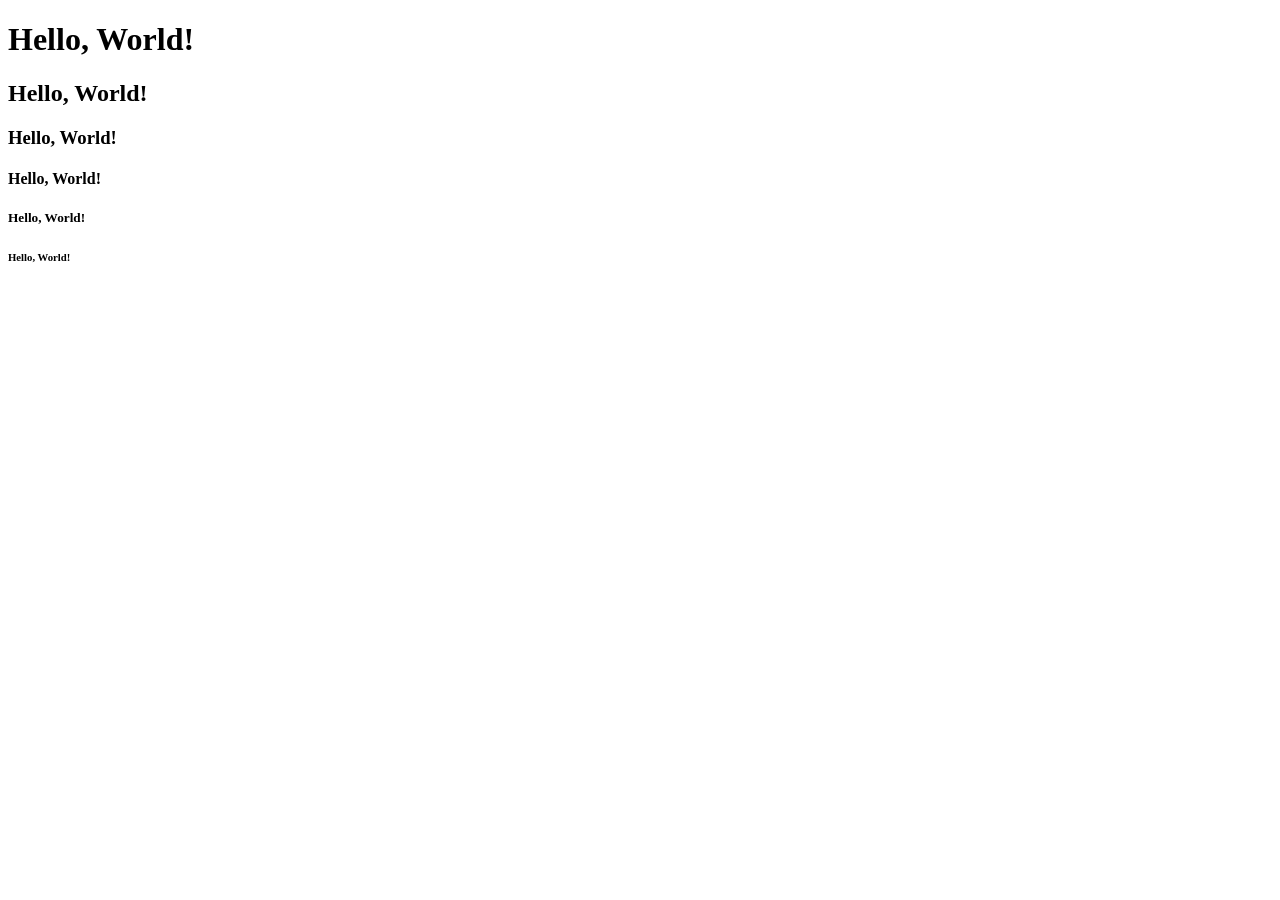
==== index.html @ 0fca0b01 "基礎h標籤語法" ====
<!DOCTYPE html>

<html lang="zh">

<head>
    <meta charset="UTF-8">
    <meta name="viewport" content="width=device-width, initial-scale=1.0">
    <title>首頁</title>
</head>
<body>
    <h1>Hello, World!</h1>
    <h2>Hello, World!</h2>
    <h3>Hello, World!</h3>
    <h4>Hello, World!</h4>
    <h5>Hello, World!</h5>
    <h6>Hello, World!</h6>
</body>
</html>
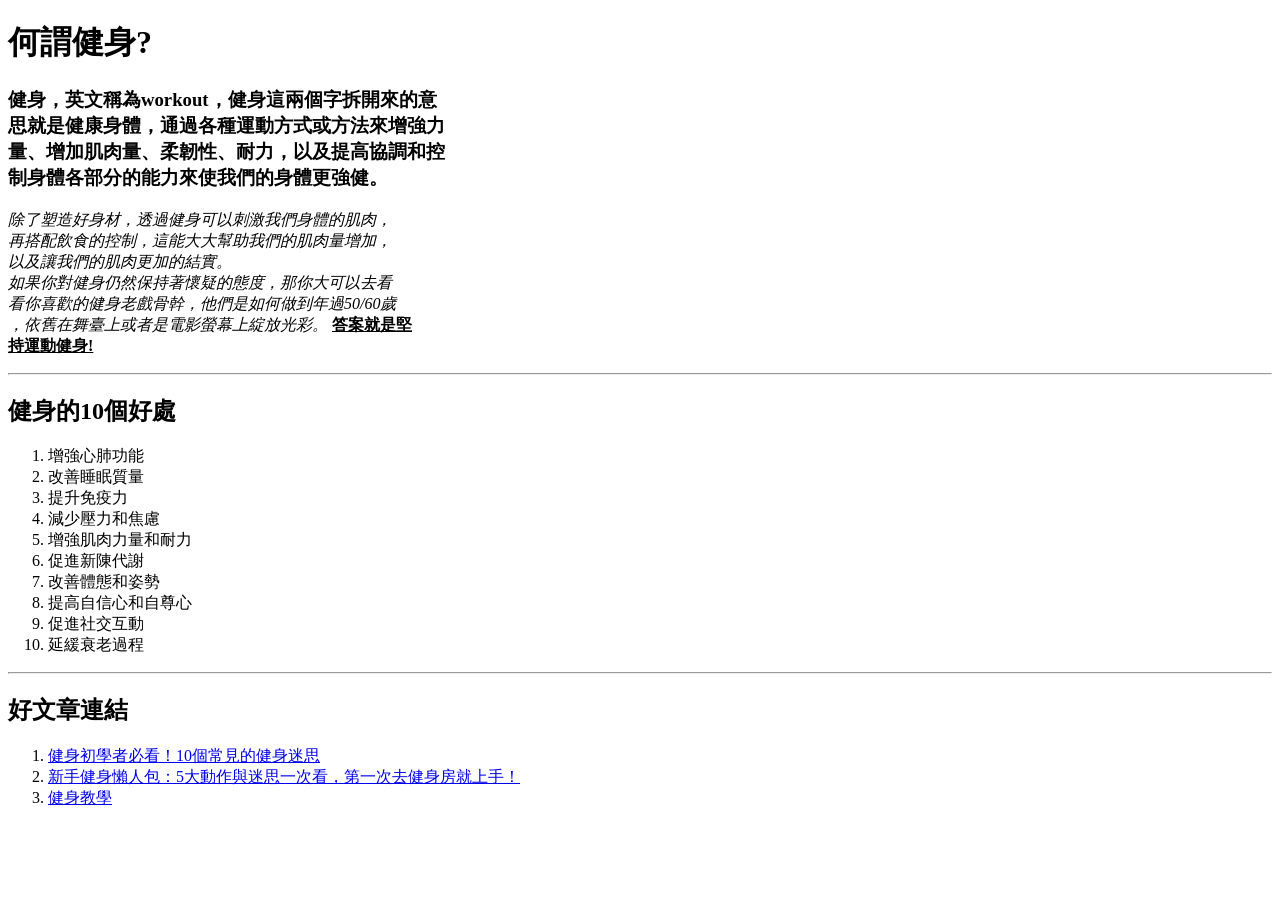
==== commit 5a1fb00d: "完成網頁基礎架構" ====
--- a/index.html
+++ b/index.html
@@ -5,14 +5,54 @@
 <head>
     <meta charset="UTF-8">
     <meta name="viewport" content="width=device-width, initial-scale=1.0">
-    <title>首頁</title>
+    <title>健身資訊網</title>
 </head>
+
 <body>
-    <h1>Hello, World!</h1>
-    <h2>Hello, World!</h2>
-    <h3>Hello, World!</h3>
-    <h4>Hello, World!</h4>
-    <h5>Hello, World!</h5>
-    <h6>Hello, World!</h6>
+    <!--內容區-->
+    <h1>何謂健身?</h1>
+    <h3>健身，英文稱為workout，健身這兩個字拆開來的意<br>
+        思就是健康身體，通過各種運動方式或方法來增強力<br>
+        量、增加肌肉量、柔韌性、耐力，以及提高協調和控<br>
+        制身體各部分的能力來使我們的身體更強健。</h3>
+    <p>
+        <em>除了塑造好身材，透過健身可以刺激我們身體的肌肉，<br>
+            再搭配飲食的控制，這能大大幫助我們的肌肉量增加，<br>
+            以及讓我們的肌肉更加的結實。<br>
+            如果你對健身仍然保持著懷疑的態度，那你大可以去看<br>
+            看你喜歡的健身老戲骨幹，他們是如何做到年過50/60歲<br>
+            ，依舊在舞臺上或者是電影螢幕上綻放光彩。</em>
+        <b>
+            <u>答案就是堅<br>持運動健身!</u>
+        </b>
+    </p>
+    <hr>
+    <h2>健身的10個好處</h2>
+    <ol type="">
+        <li>增強心肺功能</li>
+        <li>改善睡眠質量</li>
+        <li>提升免疫力</li>
+        <li>減少壓力和焦慮</li>
+        <li>增強肌肉力量和耐力</li>
+        <li>促進新陳代謝</li>
+        <li>改善體態和姿勢</li>
+        <li>提高自信心和自尊心</li>
+        <li>促進社交互動</li>
+        <li>延緩衰老過程</li>
+    </ol>
+    <hr>
+    <h2>好文章連結</h2>
+    <ol>
+        <li><a href="https://www.fe-amart.com.tw/index.php/life-style/life-info/secret-recipe/hero-6"
+                target="_blank">健身初學者必看！10個常見的健身迷思</a></li>
+        <li><a target="_blank"
+                href="https://www.pressplay.cc/project/2667A183130728C4AE30928EF3CFF4DD/articles/81556364B0DF014CE15B7625654B25B7?srsltid=AfmBOopw2rvX4dJ5nCC04gCJDt7If8x9Ovxz_M_fEK3LMn3nkeH0qk7P">新手健身懶人包：5大動作與迷思一次看，第一次去健身房就上手！</a>
+        </li>
+        <li><a target="_blank"
+                href="https://www.smartsuppl.com/zh-taiwan/blogs/%E5%81%A5%E8%BA%AB%E6%95%99%E5%AD%B8?srsltid=AfmBOor8KoLUx5zaujnNYSHkP_6NTpZqUFnd-J8mvVFvgcUpxw7DyQkV">健身教學</a>
+        </li>
+    </ol>
 </body>
+
+
 </html>
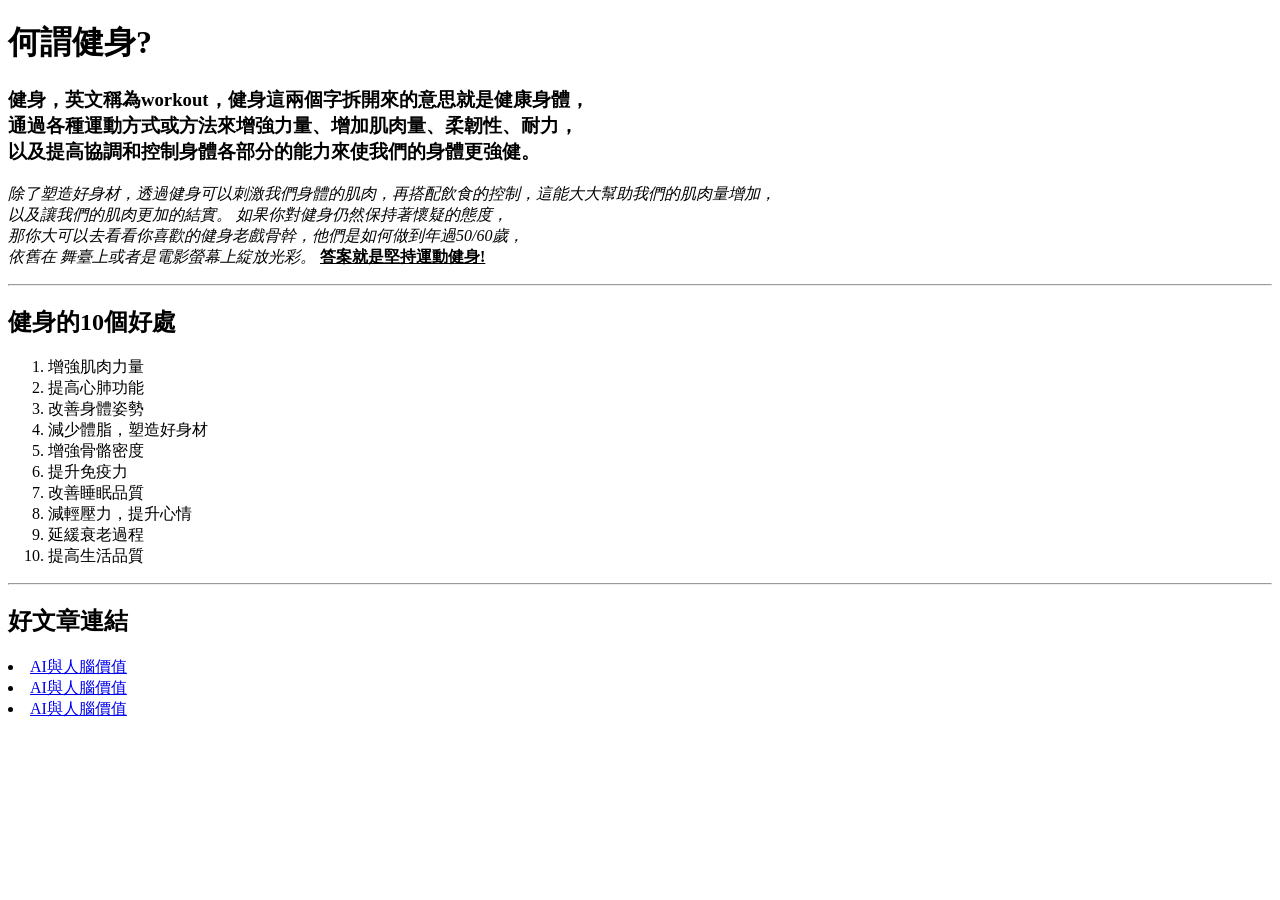
==== commit bc34bcd6: "健身網頁雛形" ====
--- a/index.html
+++ b/index.html
@@ -1,58 +1,57 @@
 <!DOCTYPE html>
-
-<html lang="zh">
+<html lang="en">
 
 <head>
     <meta charset="UTF-8">
     <meta name="viewport" content="width=device-width, initial-scale=1.0">
-    <title>健身資訊網</title>
+    <title>Document</title>
 </head>
 
 <body>
-    <!--內容區-->
-    <h1>何謂健身?</h1>
-    <h3>健身，英文稱為workout，健身這兩個字拆開來的意<br>
-        思就是健康身體，通過各種運動方式或方法來增強力<br>
-        量、增加肌肉量、柔韌性、耐力，以及提高協調和控<br>
-        制身體各部分的能力來使我們的身體更強健。</h3>
-    <p>
-        <em>除了塑造好身材，透過健身可以刺激我們身體的肌肉，<br>
-            再搭配飲食的控制，這能大大幫助我們的肌肉量增加，<br>
-            以及讓我們的肌肉更加的結實。<br>
-            如果你對健身仍然保持著懷疑的態度，那你大可以去看<br>
-            看你喜歡的健身老戲骨幹，他們是如何做到年過50/60歲<br>
-            ，依舊在舞臺上或者是電影螢幕上綻放光彩。</em>
-        <b>
-            <u>答案就是堅<br>持運動健身!</u>
-        </b>
-    </p>
-    <hr>
-    <h2>健身的10個好處</h2>
-    <ol type="">
-        <li>增強心肺功能</li>
-        <li>改善睡眠質量</li>
-        <li>提升免疫力</li>
-        <li>減少壓力和焦慮</li>
-        <li>增強肌肉力量和耐力</li>
-        <li>促進新陳代謝</li>
-        <li>改善體態和姿勢</li>
-        <li>提高自信心和自尊心</li>
-        <li>促進社交互動</li>
-        <li>延緩衰老過程</li>
-    </ol>
-    <hr>
-    <h2>好文章連結</h2>
-    <ol>
-        <li><a href="https://www.fe-amart.com.tw/index.php/life-style/life-info/secret-recipe/hero-6"
-                target="_blank">健身初學者必看！10個常見的健身迷思</a></li>
-        <li><a target="_blank"
-                href="https://www.pressplay.cc/project/2667A183130728C4AE30928EF3CFF4DD/articles/81556364B0DF014CE15B7625654B25B7?srsltid=AfmBOopw2rvX4dJ5nCC04gCJDt7If8x9Ovxz_M_fEK3LMn3nkeH0qk7P">新手健身懶人包：5大動作與迷思一次看，第一次去健身房就上手！</a>
-        </li>
-        <li><a target="_blank"
-                href="https://www.smartsuppl.com/zh-taiwan/blogs/%E5%81%A5%E8%BA%AB%E6%95%99%E5%AD%B8?srsltid=AfmBOor8KoLUx5zaujnNYSHkP_6NTpZqUFnd-J8mvVFvgcUpxw7DyQkV">健身教學</a>
-        </li>
-    </ol>
+    <!-- 內容區 -->
 </body>
-
+<h1>何謂健身?</h1>
+<h3>健身，英文稱為workout，健身這兩個字拆開來的意思就是健康身體，<br>
+    通過各種運動方式或方法來增強力量、增加肌肉量、柔韌性、耐力，<br>以及提高協調和控制身體各部分的能力來使我們的身體更強健。
+</h3>
+<p>
+    <em>
+        除了塑造好身材，透過健身可以刺激我們身體的肌肉，再搭配飲食的控制，這能大大幫助我們的肌肉量增加，<br>
+        以及讓我們的肌肉更加的結實。
+        如果你對健身仍然保持著懷疑的態度，<br>
+        那你大可以去看看你喜歡的健身老戲骨幹，他們是如何做到年過50/60歲，<br>
+        依舊在
+        舞臺上或者是電影螢幕上綻放光彩。</em>
+    <b>
+        <u>答案就是堅持運動健身!</u>
+    </b>
+</p>
+<hr>
+<h2>健身的10個好處</h2>
+<ol type="1">
+    <li>增強肌肉力量</li>
+    <li>提高心肺功能</li>
+    <li>改善身體姿勢</li>
+    <li>減少體脂，塑造好身材</li>
+    <li>增強骨骼密度</li>
+    <li>提升免疫力</li>
+    <li>改善睡眠品質</li>
+    <li>減輕壓力，提升心情</li>
+    <li>延緩衰老過程</li>
+    <li>提高生活品質</li>
+</ol>
+<hr>
+<h2>好文章連結</h2>
+<li>
+    <a target="_blank" href="https://www.youtube.com/shorts/a7CHqhhea0I">AI與人腦價值</a>
+    <br>
+</li>
+<li>
+    <a target="_blank" href="https://www.youtube.com/shorts/a7CHqhhea0I">AI與人腦價值</a>
+    <br>
+</li>
+<li>
+    <a target="_blank" href="https://www.youtube.com/shorts/a7CHqhhea0I">AI與人腦價值</a>
+</li>
 
 </html>
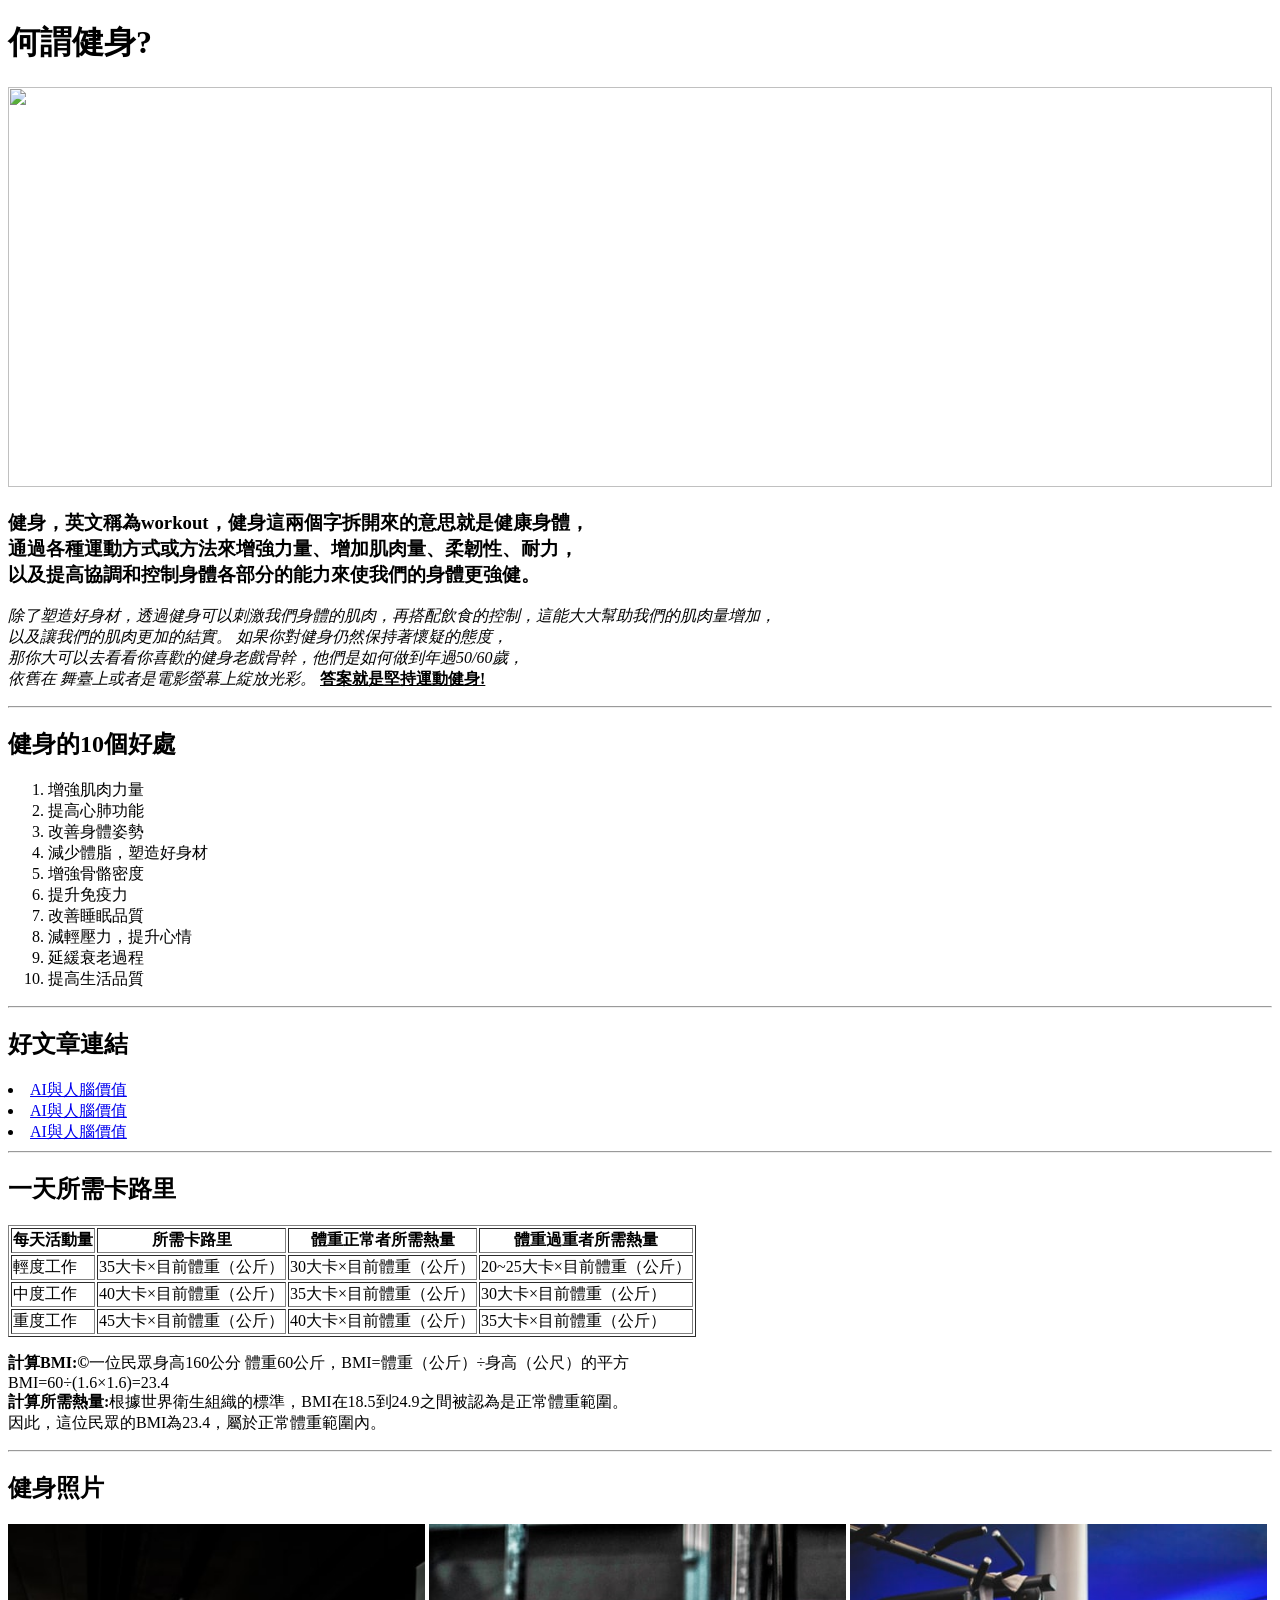
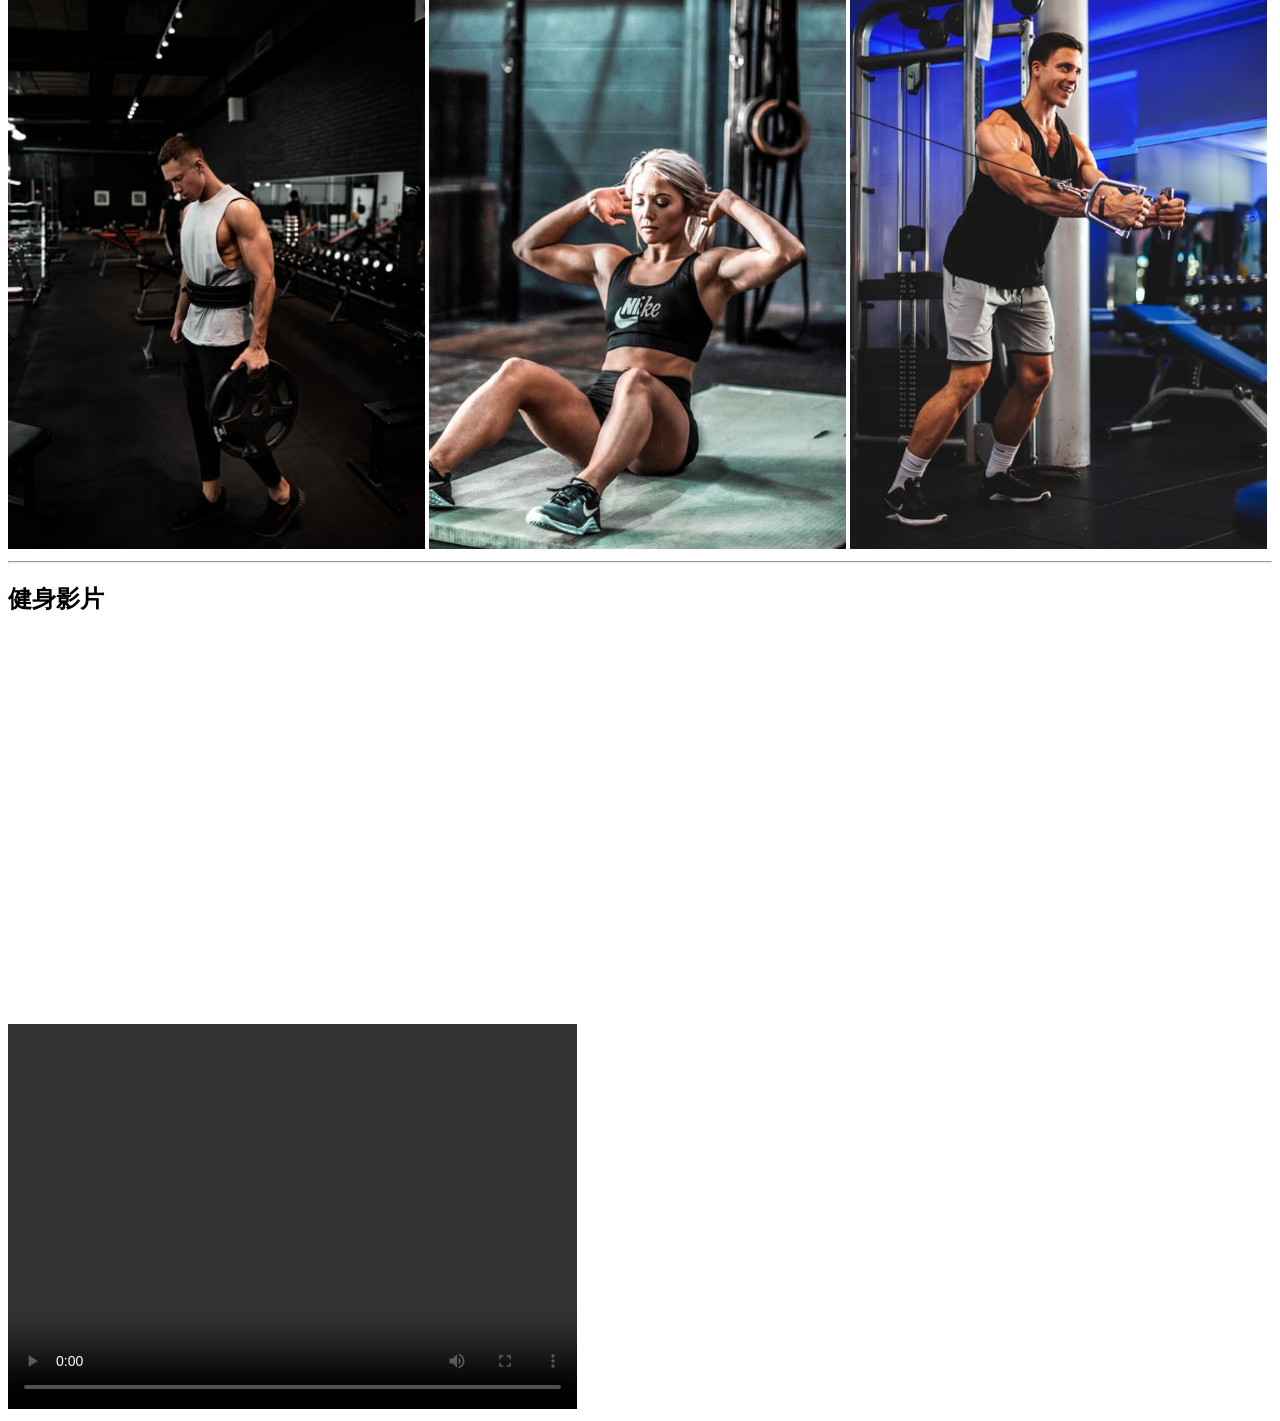
==== commit 0c95b253: "完成影片嵌入跟新增.gitignore" ====
--- a/index.html
+++ b/index.html
@@ -6,52 +6,128 @@
     <meta name="viewport" content="width=device-width, initial-scale=1.0">
     <title>Document</title>
 </head>
+<style>
+
+</style>
 
 <body>
     <!-- 內容區 -->
+    <h1>何謂健身?</h1>
+    <img width="100%" height="400pxpx"
+        src="https://cc.tvbs.com.tw/img/program/upload/2023/09/21/20230921185731-5cce9eea.jpg" alt="">
+    <h3>健身，英文稱為workout，健身這兩個字拆開來的意思就是健康身體，<br>
+        通過各種運動方式或方法來增強力量、增加肌肉量、柔韌性、耐力，<br>以及提高協調和控制身體各部分的能力來使我們的身體更強健。
+    </h3>
+    <p>
+        <em>
+            除了塑造好身材，透過健身可以刺激我們身體的肌肉，再搭配飲食的控制，這能大大幫助我們的肌肉量增加，<br>
+            以及讓我們的肌肉更加的結實。
+            如果你對健身仍然保持著懷疑的態度，<br>
+            那你大可以去看看你喜歡的健身老戲骨幹，他們是如何做到年過50/60歲，<br>
+            依舊在
+            舞臺上或者是電影螢幕上綻放光彩。</em>
+        <b>
+            <u>答案就是堅持運動健身!</u>
+        </b>
+    </p>
+    <hr>
+    <h2>健身的10個好處</h2>
+    <ol type="1">
+        <li>增強肌肉力量</li>
+        <li>提高心肺功能</li>
+        <li>改善身體姿勢</li>
+        <li>減少體脂，塑造好身材</li>
+        <li>增強骨骼密度</li>
+        <li>提升免疫力</li>
+        <li>改善睡眠品質</li>
+        <li>減輕壓力，提升心情</li>
+        <li>延緩衰老過程</li>
+        <li>提高生活品質</li>
+    </ol>
+    <hr>
+    <h2>好文章連結</h2>
+    <li>
+        <a target="_blank" href="https://www.youtube.com/shorts/a7CHqhhea0I">AI與人腦價值</a>
+        <br>
+    </li>
+    <li>
+        <a target="_blank" href="https://www.youtube.com/shorts/a7CHqhhea0I">AI與人腦價值</a>
+        <br>
+    </li>
+    <li>
+        <a target="_blank" href="https://www.youtube.com/shorts/a7CHqhhea0I">AI與人腦價值</a>
+    </li>
+    <hr>
+    <h2>一天所需卡路里</h2>
+    <table border="1">
+        <thead>
+            <tr>
+                <th>每天活動量</th>
+                <th>所需卡路里</th>
+                <th>體重正常者所需熱量</th>
+                <th>體重過重者所需熱量</th>
+            </tr>
+            <tr>
+                <td>輕度工作</td>
+                <td>35大卡×目前體重（公斤）</td>
+                <td>30大卡×目前體重（公斤）</td>
+                <td>20~25大卡×目前體重（公斤）</td>
+            </tr>
+            <tr>
+                <td>中度工作</td>
+                <td>40大卡×目前體重（公斤）</td>
+                <td>35大卡×目前體重（公斤）</td>
+                <td>30大卡×目前體重（公斤）</td>
+            </tr>
+            <tr>
+                <td>重度工作</td>
+                <td>45大卡×目前體重（公斤）</td>
+                <td>40大卡×目前體重（公斤）</td>
+                <td>35大卡×目前體重（公斤）</td>
+            </tr>
+        </thead>
+    </table>
+    <p>
+        <b>計算BMI:&copy;</b>一位民眾身高160公分
+        體重60公斤，BMI=體重（公斤）÷身高（公尺）的平方<br>
+        BMI=60÷(1.6×1.6)=23.4<br>
+        <b>計算所需熱量:</b>根據世界衛生組織的標準，BMI在18.5到24.9之間被認為是正常體重範圍。<br>
+        因此，這位民眾的BMI為23.4，屬於正常體重範圍內。
+    </p>
+    <hr>
+    <h2>健身照片</h2>
+    <img width="33%" src="img/pic-1.jpg" alt="圖片消失!">
+    <img width="33%" src="img/pic-2.jpg" alt="圖片消失!">
+    <img width="33%" src="img/pic-3.jpg" alt="圖片消失!">
+    <hr>
+    <h2>健身影片</h2>
+    <iframe width="45%" height="385" src="https://www.youtube.com/embed/LFZp7wC01Dg" title="七分鐘運動 - 最基礎心肺有氧（無跳躍，低衝擊）"
+        frameborder="0" allow="accelerometer;
+     autoplay; clipboard-write; encrypted-media; gyroscope; picture-in-picture; web-share"
+        referrerpolicy="strict-origin-when-cross-origin" allowfullscreen></iframe>
+    <iframe width="45%" height="385" src="https://www.youtube.com/embed/JA06aTbSiJY" title="美女健身聯盟   yoga"
+        frameborder="0" allow="accelerometer; autoplay; 
+    clipboard-write; encrypted-media; gyroscope; picture-in-picture; web-share"
+        referrerpolicy="strict-origin-when-cross-origin" allowfullscreen></iframe>
+    <video width="45%" height="385" controls>
+        <source src="video/IMG_2288.MOV" type="video/mp4">
+        您的瀏覽器不支援視頻播放。
+    </video>
+
+
+
+
+
+
+
+
+
+
+
+
+
+
+
 </body>
-<h1>何謂健身?</h1>
-<h3>健身，英文稱為workout，健身這兩個字拆開來的意思就是健康身體，<br>
-    通過各種運動方式或方法來增強力量、增加肌肉量、柔韌性、耐力，<br>以及提高協調和控制身體各部分的能力來使我們的身體更強健。
-</h3>
-<p>
-    <em>
-        除了塑造好身材，透過健身可以刺激我們身體的肌肉，再搭配飲食的控制，這能大大幫助我們的肌肉量增加，<br>
-        以及讓我們的肌肉更加的結實。
-        如果你對健身仍然保持著懷疑的態度，<br>
-        那你大可以去看看你喜歡的健身老戲骨幹，他們是如何做到年過50/60歲，<br>
-        依舊在
-        舞臺上或者是電影螢幕上綻放光彩。</em>
-    <b>
-        <u>答案就是堅持運動健身!</u>
-    </b>
-</p>
-<hr>
-<h2>健身的10個好處</h2>
-<ol type="1">
-    <li>增強肌肉力量</li>
-    <li>提高心肺功能</li>
-    <li>改善身體姿勢</li>
-    <li>減少體脂，塑造好身材</li>
-    <li>增強骨骼密度</li>
-    <li>提升免疫力</li>
-    <li>改善睡眠品質</li>
-    <li>減輕壓力，提升心情</li>
-    <li>延緩衰老過程</li>
-    <li>提高生活品質</li>
-</ol>
-<hr>
-<h2>好文章連結</h2>
-<li>
-    <a target="_blank" href="https://www.youtube.com/shorts/a7CHqhhea0I">AI與人腦價值</a>
-    <br>
-</li>
-<li>
-    <a target="_blank" href="https://www.youtube.com/shorts/a7CHqhhea0I">AI與人腦價值</a>
-    <br>
-</li>
-<li>
-    <a target="_blank" href="https://www.youtube.com/shorts/a7CHqhhea0I">AI與人腦價值</a>
-</li>
 
 </html>
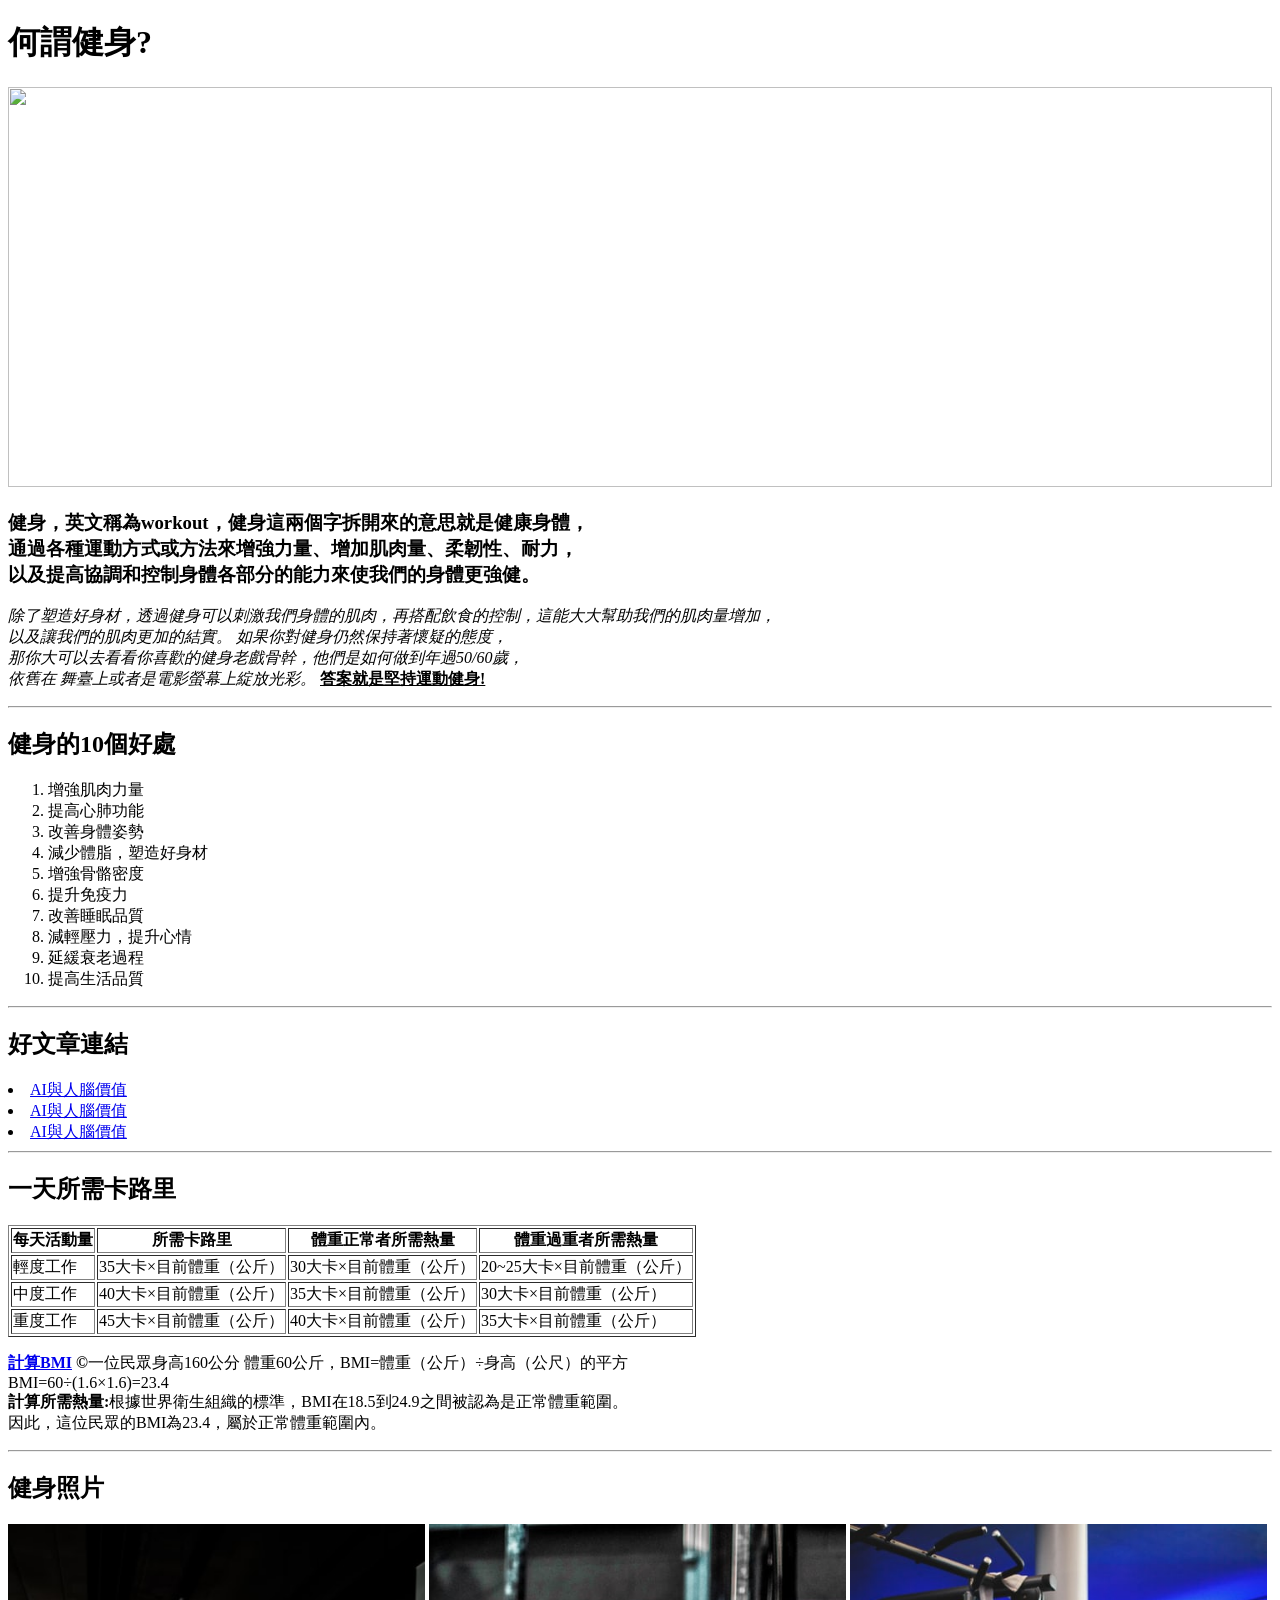
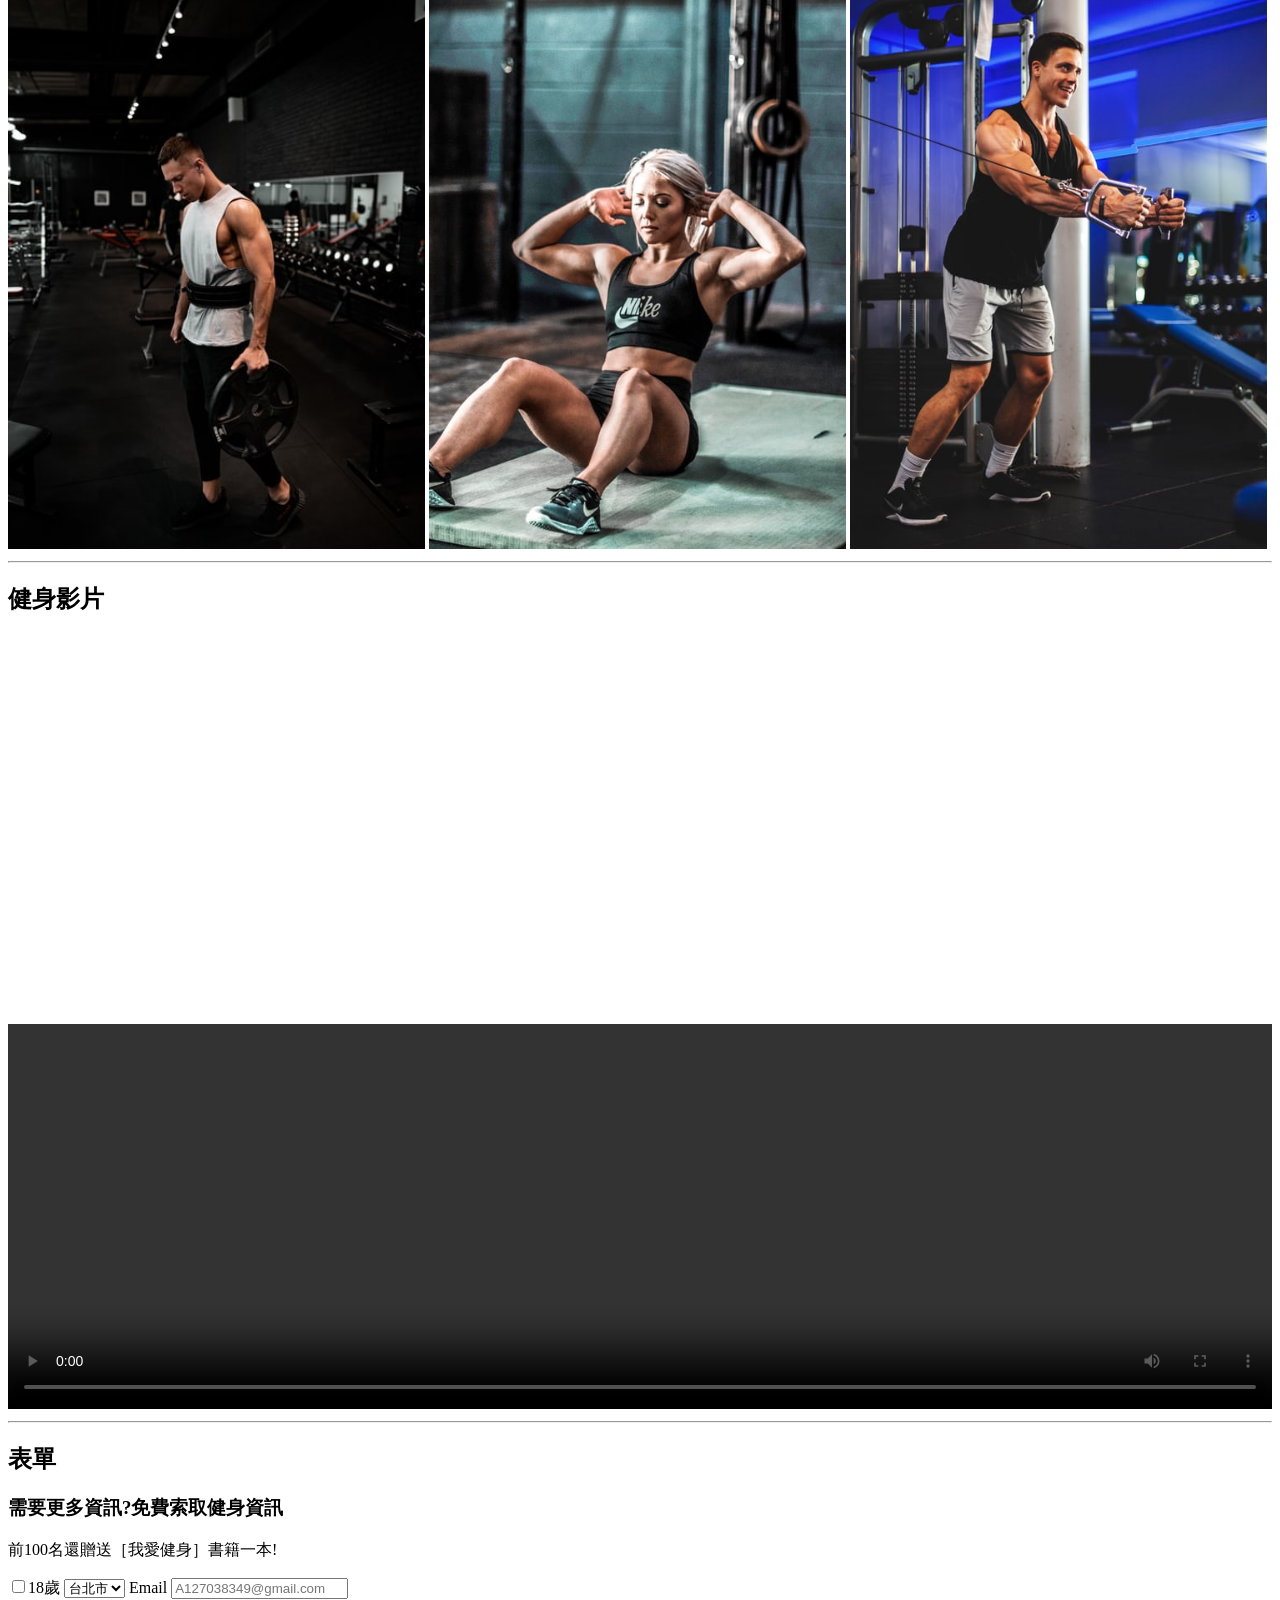
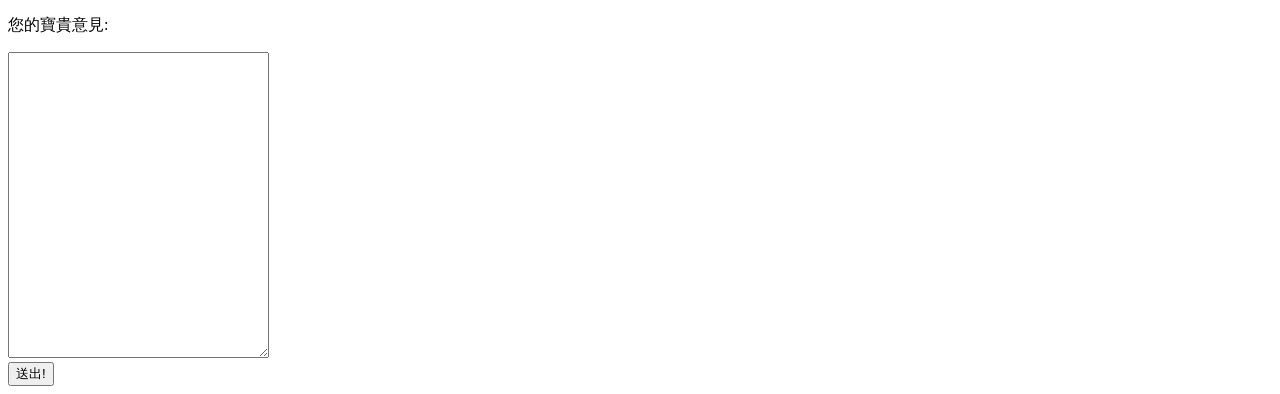
==== commit 61891345: "完成網頁html" ====
--- a/index.html
+++ b/index.html
@@ -88,7 +88,8 @@
         </thead>
     </table>
     <p>
-        <b>計算BMI:&copy;</b>一位民眾身高160公分
+        <b><a href="bmi.html">計算BMI</a>
+            &copy;</b>一位民眾身高160公分
         體重60公斤，BMI=體重（公斤）÷身高（公尺）的平方<br>
         BMI=60÷(1.6×1.6)=23.4<br>
         <b>計算所需熱量:</b>根據世界衛生組織的標準，BMI在18.5到24.9之間被認為是正常體重範圍。<br>
@@ -109,10 +110,29 @@
         frameborder="0" allow="accelerometer; autoplay; 
     clipboard-write; encrypted-media; gyroscope; picture-in-picture; web-share"
         referrerpolicy="strict-origin-when-cross-origin" allowfullscreen></iframe>
-    <video width="45%" height="385" controls>
+    <video width="100%" height="385" controls>
         <source src="video/IMG_2288.MOV" type="video/mp4">
         您的瀏覽器不支援視頻播放。
     </video>
+    <hr>
+    <h2>表單</h2>
+    <h3>需要更多資訊?免費索取健身資訊</h3>
+    <p>前100名還贈送［我愛健身］書籍一本!</p>
+    <form action="">
+        <input type="checkbox" name="age">18歲
+        <select name="city" id="">
+            <option value="台北市">台北市</option>
+            <option value="新北市">新北市</option>
+            <option value="桃園市">桃園市</option>
+            <option value="新竹市">新竹市</option>
+        </select>
+        <label for="email">Email</label>
+        <input type="email" id="email" name="email" placeholder="A127038349@gmail.com">
+        <p>您的寶貴意見:</p>
+        <textarea id="comment" name="comment" cols="30" rows="20"></textarea>
+        <br>
+        <button type="submit">送出!</button>
+    </form>
 
 
 
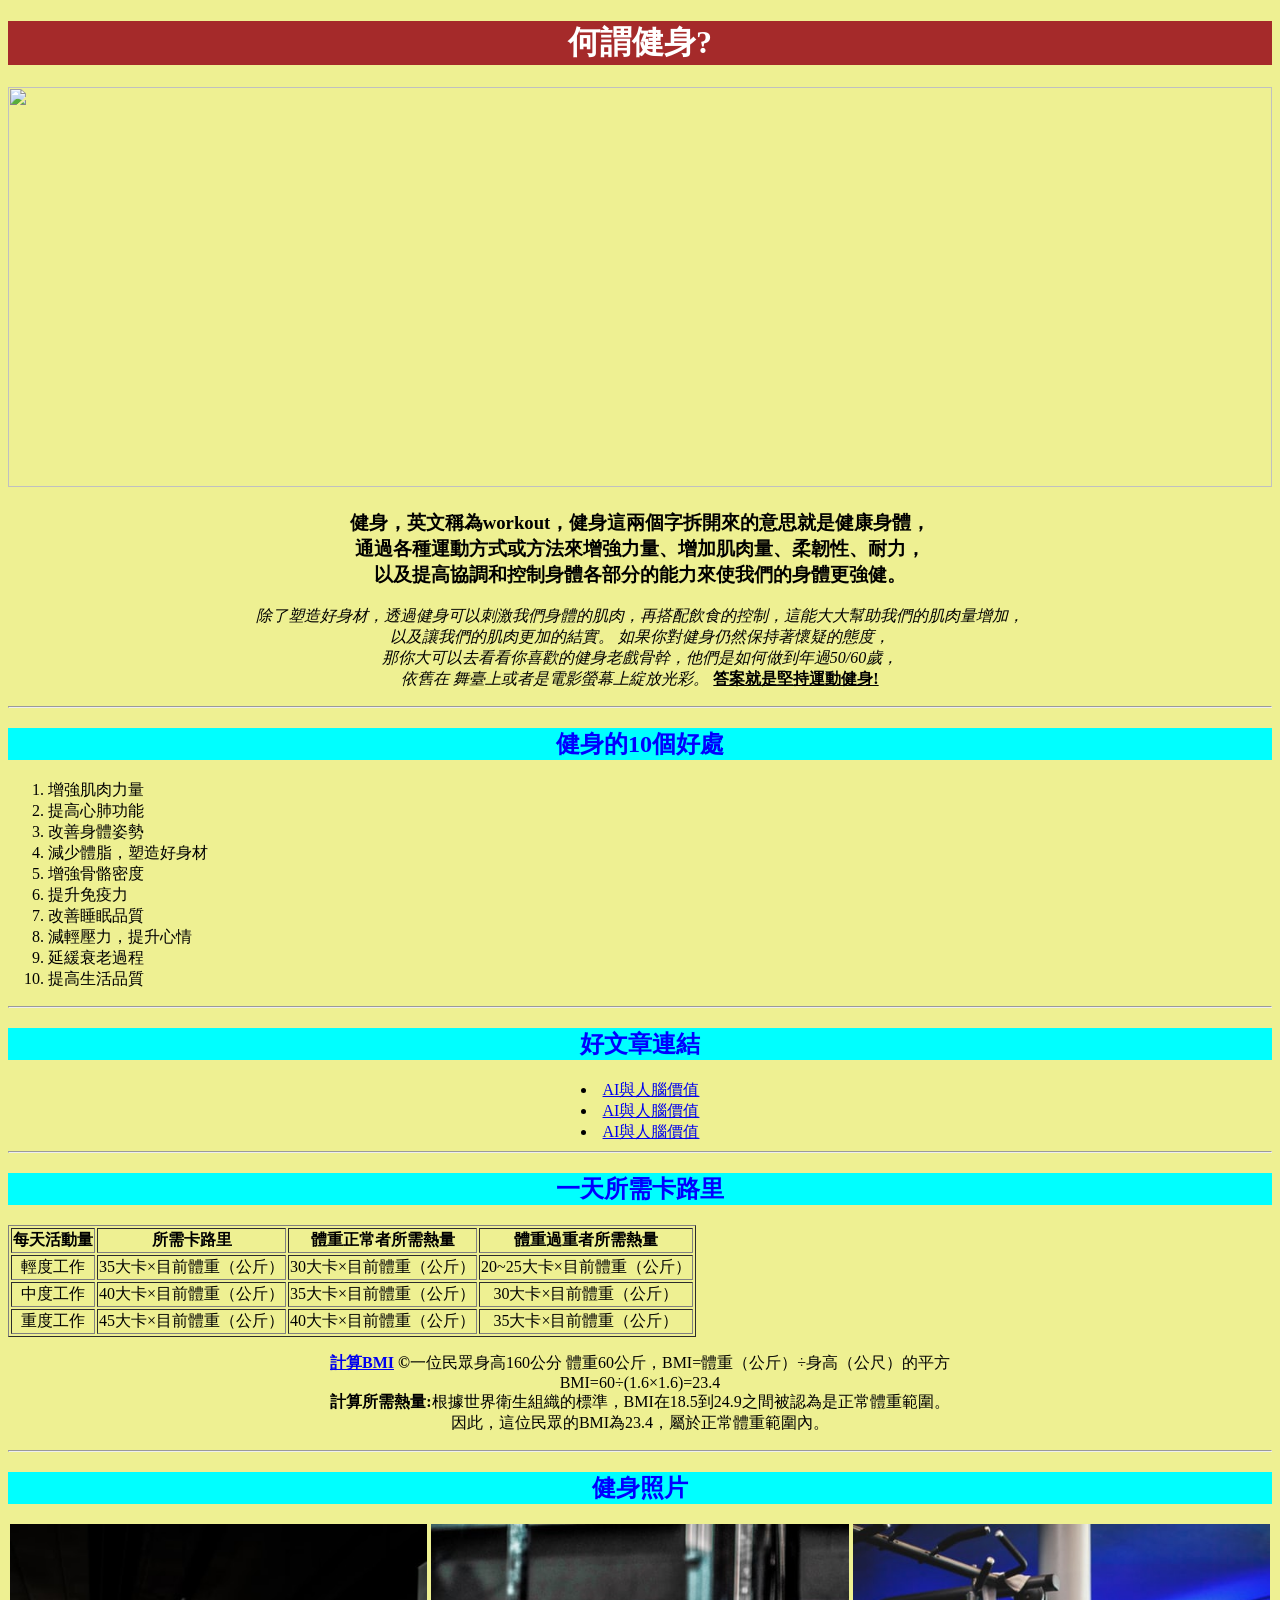
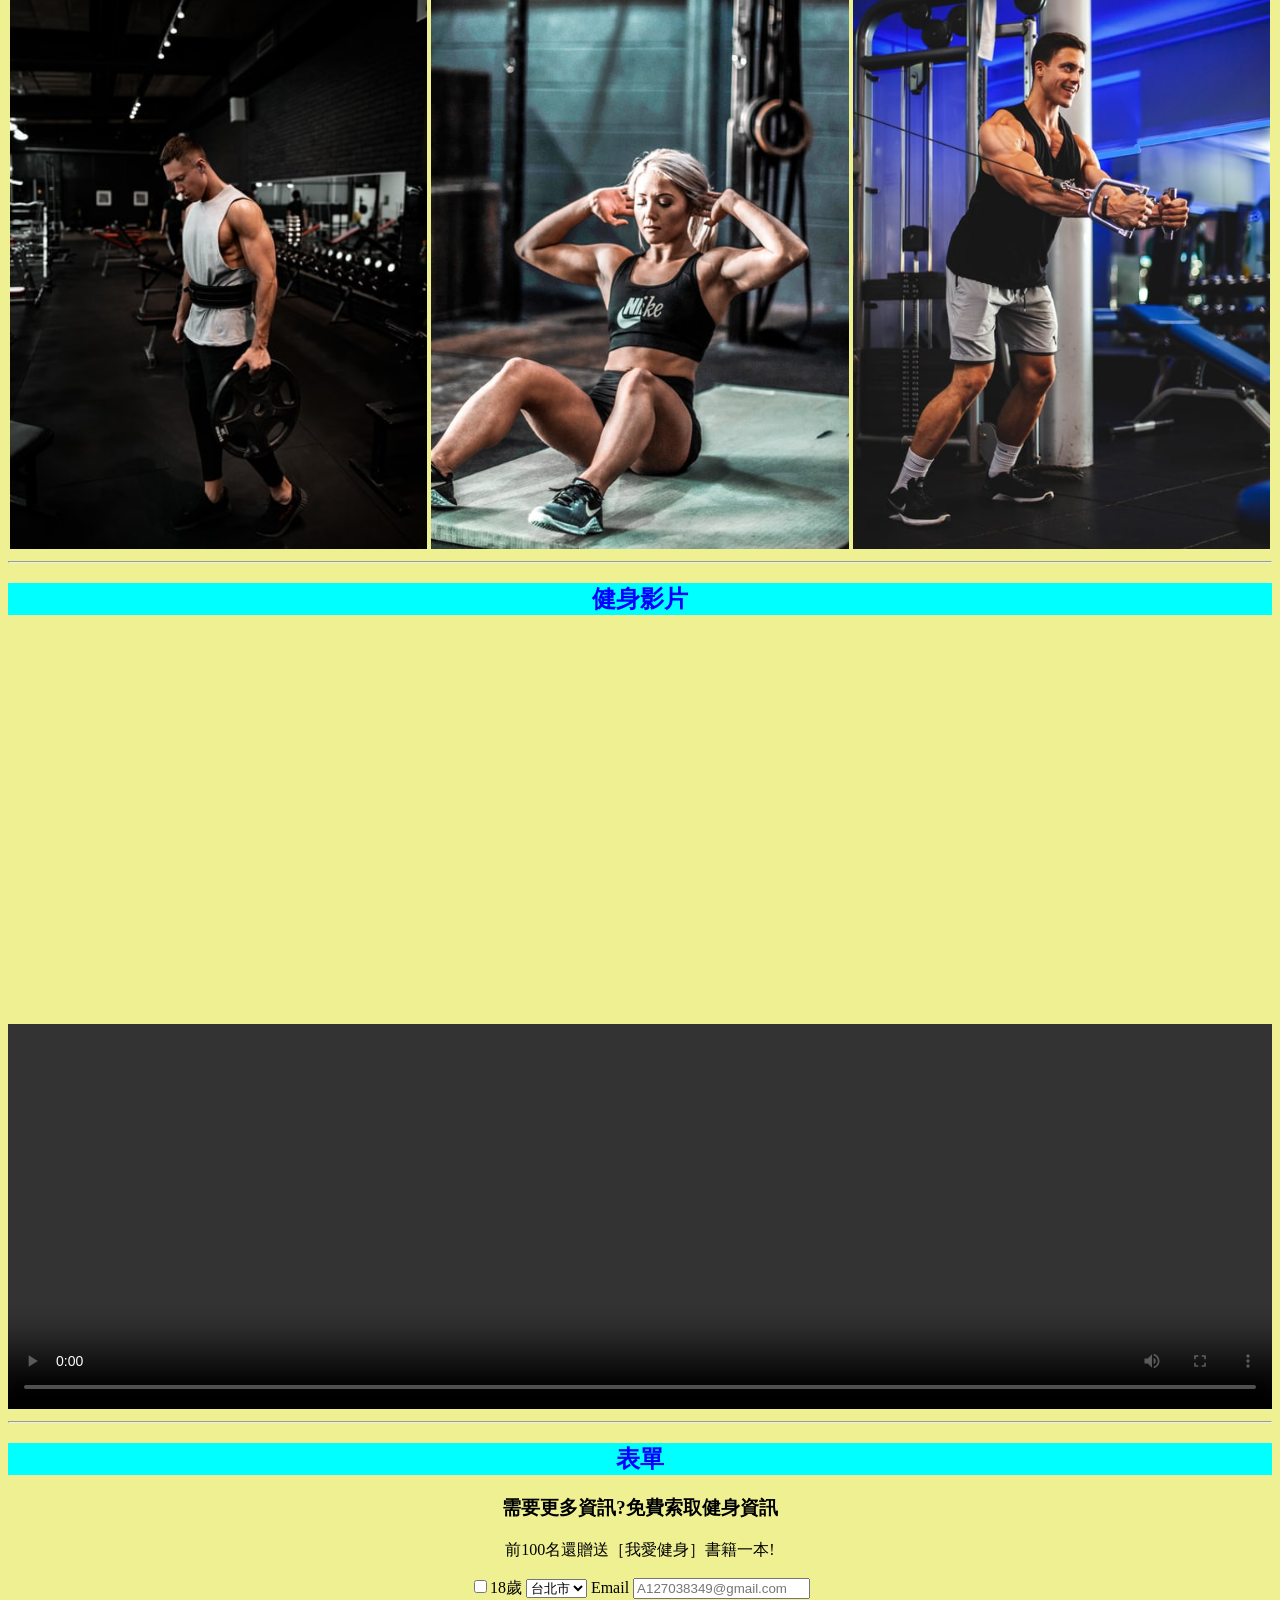
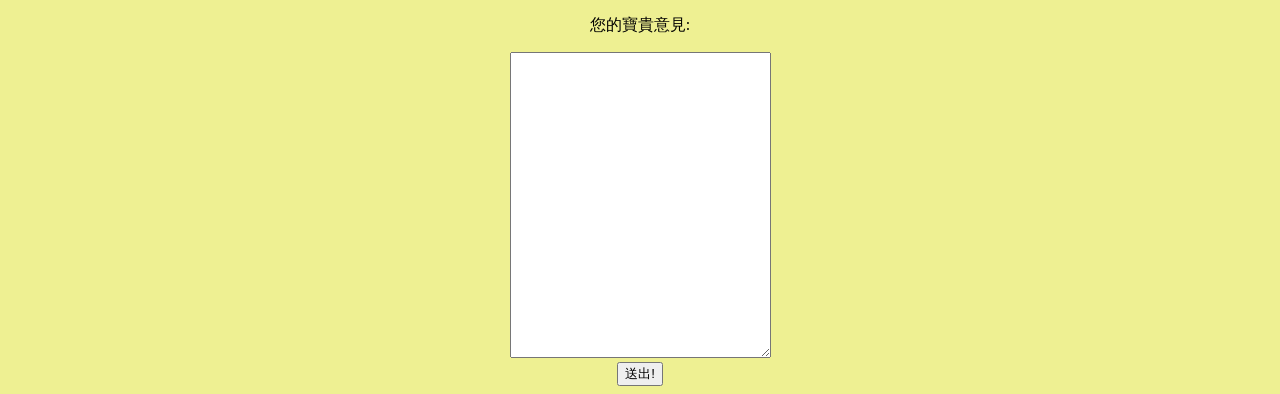
==== commit da68e935: "基礎css設計" ====
--- a/index.html
+++ b/index.html
@@ -5,6 +5,17 @@
     <meta charset="UTF-8">
     <meta name="viewport" content="width=device-width, initial-scale=1.0">
     <title>Document</title>
+    <style>
+        body {
+            text-align: center;
+            background-color: rgb(238, 240, 146);
+        }
+
+        .sub-title {
+            background-color: aqua;
+            color: blue;
+        }
+    </style>
 </head>
 <style>
 
@@ -12,7 +23,7 @@
 
 <body>
     <!-- 內容區 -->
-    <h1>何謂健身?</h1>
+    <h1 style="background-color: brown;color: white;">何謂健身?</h1>
     <img width="100%" height="400pxpx"
         src="https://cc.tvbs.com.tw/img/program/upload/2023/09/21/20230921185731-5cce9eea.jpg" alt="">
     <h3>健身，英文稱為workout，健身這兩個字拆開來的意思就是健康身體，<br>
@@ -31,8 +42,8 @@
         </b>
     </p>
     <hr>
-    <h2>健身的10個好處</h2>
-    <ol type="1">
+    <h2 class="sub-title">健身的10個好處</h2>
+    <ol type="1" style="text-align: left;">
         <li>增強肌肉力量</li>
         <li>提高心肺功能</li>
         <li>改善身體姿勢</li>
@@ -45,7 +56,7 @@
         <li>提高生活品質</li>
     </ol>
     <hr>
-    <h2>好文章連結</h2>
+    <h2 class="sub-title">好文章連結</h2>
     <li>
         <a target="_blank" href="https://www.youtube.com/shorts/a7CHqhhea0I">AI與人腦價值</a>
         <br>
@@ -58,7 +69,7 @@
         <a target="_blank" href="https://www.youtube.com/shorts/a7CHqhhea0I">AI與人腦價值</a>
     </li>
     <hr>
-    <h2>一天所需卡路里</h2>
+    <h2 class="sub-title">一天所需卡路里</h2>
     <table border="1">
         <thead>
             <tr>
@@ -96,12 +107,12 @@
         因此，這位民眾的BMI為23.4，屬於正常體重範圍內。
     </p>
     <hr>
-    <h2>健身照片</h2>
+    <h2 class="sub-title">健身照片</h2>
     <img width="33%" src="img/pic-1.jpg" alt="圖片消失!">
     <img width="33%" src="img/pic-2.jpg" alt="圖片消失!">
     <img width="33%" src="img/pic-3.jpg" alt="圖片消失!">
     <hr>
-    <h2>健身影片</h2>
+    <h2 class="sub-title">健身影片</h2>
     <iframe width="45%" height="385" src="https://www.youtube.com/embed/LFZp7wC01Dg" title="七分鐘運動 - 最基礎心肺有氧（無跳躍，低衝擊）"
         frameborder="0" allow="accelerometer;
      autoplay; clipboard-write; encrypted-media; gyroscope; picture-in-picture; web-share"
@@ -115,12 +126,12 @@
         您的瀏覽器不支援視頻播放。
     </video>
     <hr>
-    <h2>表單</h2>
+    <h2 class="sub-title">表單</h2>
     <h3>需要更多資訊?免費索取健身資訊</h3>
     <p>前100名還贈送［我愛健身］書籍一本!</p>
     <form action="">
         <input type="checkbox" name="age">18歲
-        <select name="city" id="">
+        <select name="city" id="city">
             <option value="台北市">台北市</option>
             <option value="新北市">新北市</option>
             <option value="桃園市">桃園市</option>
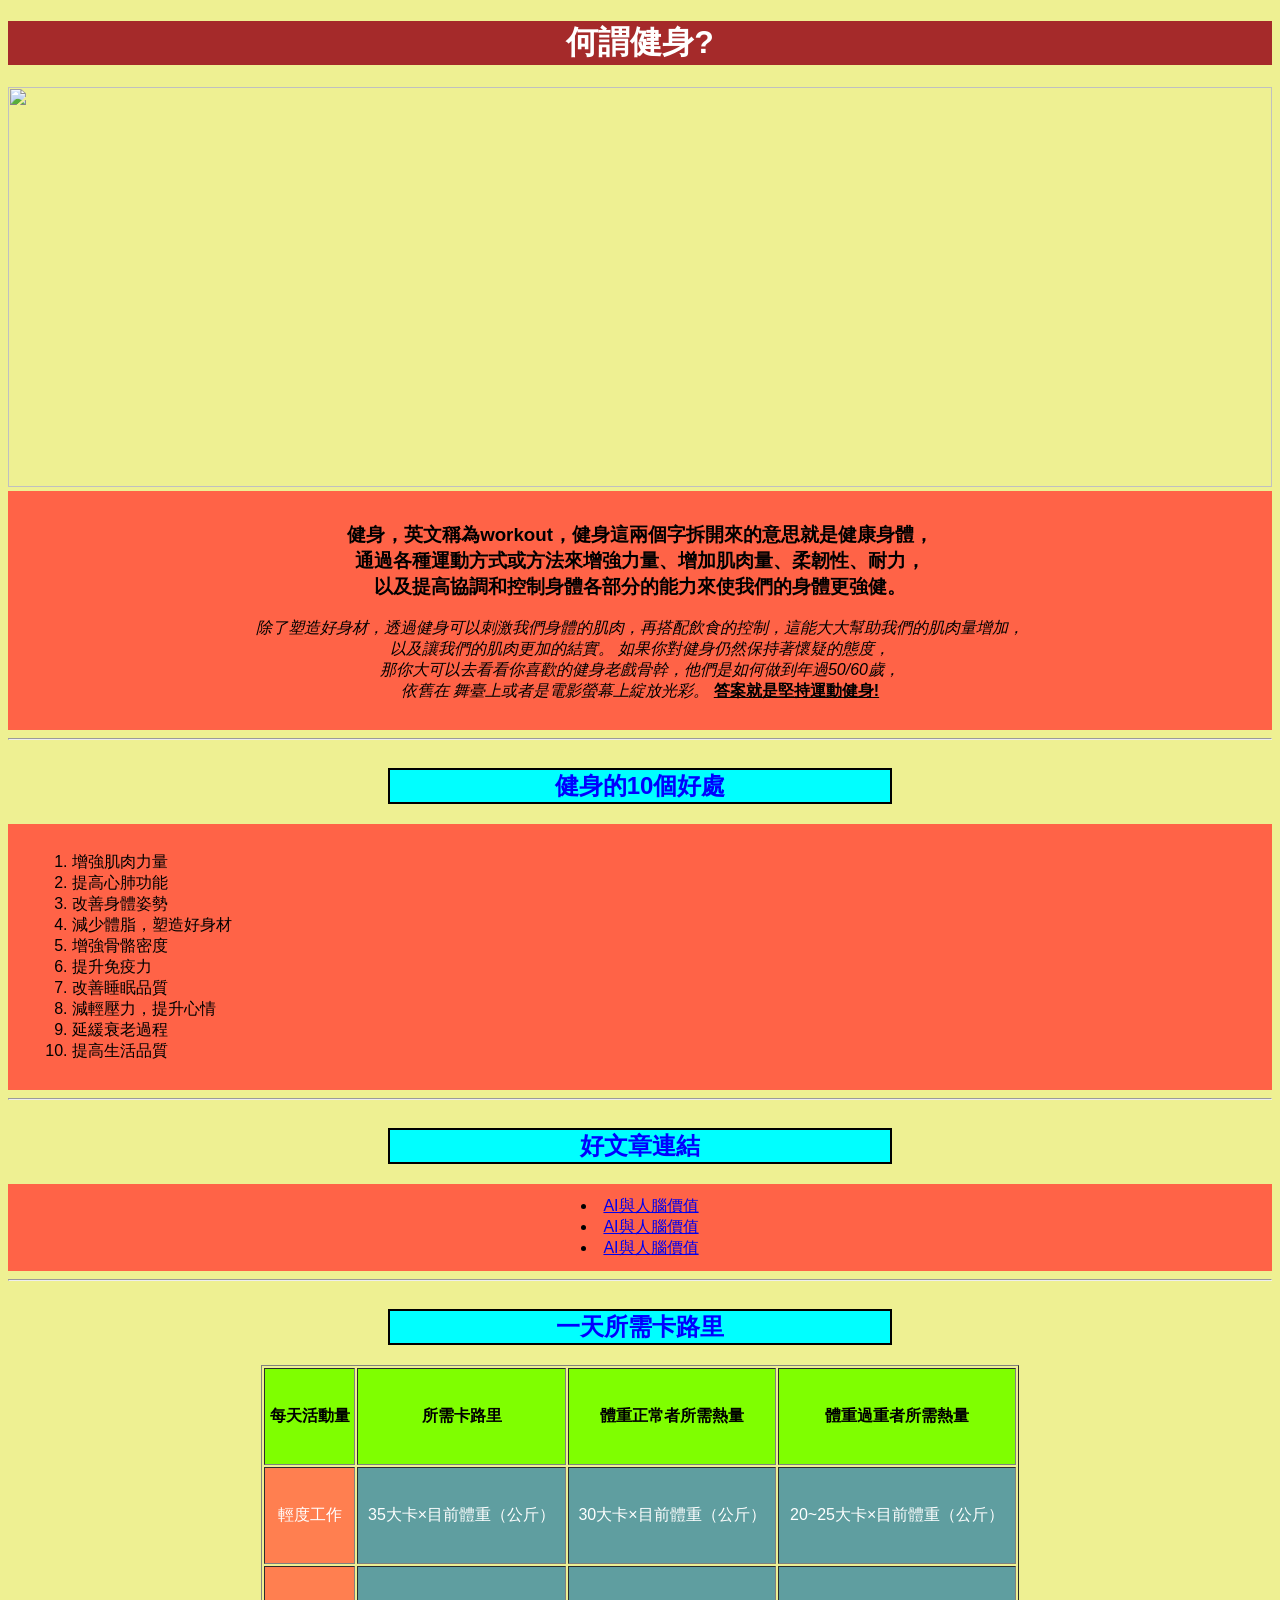
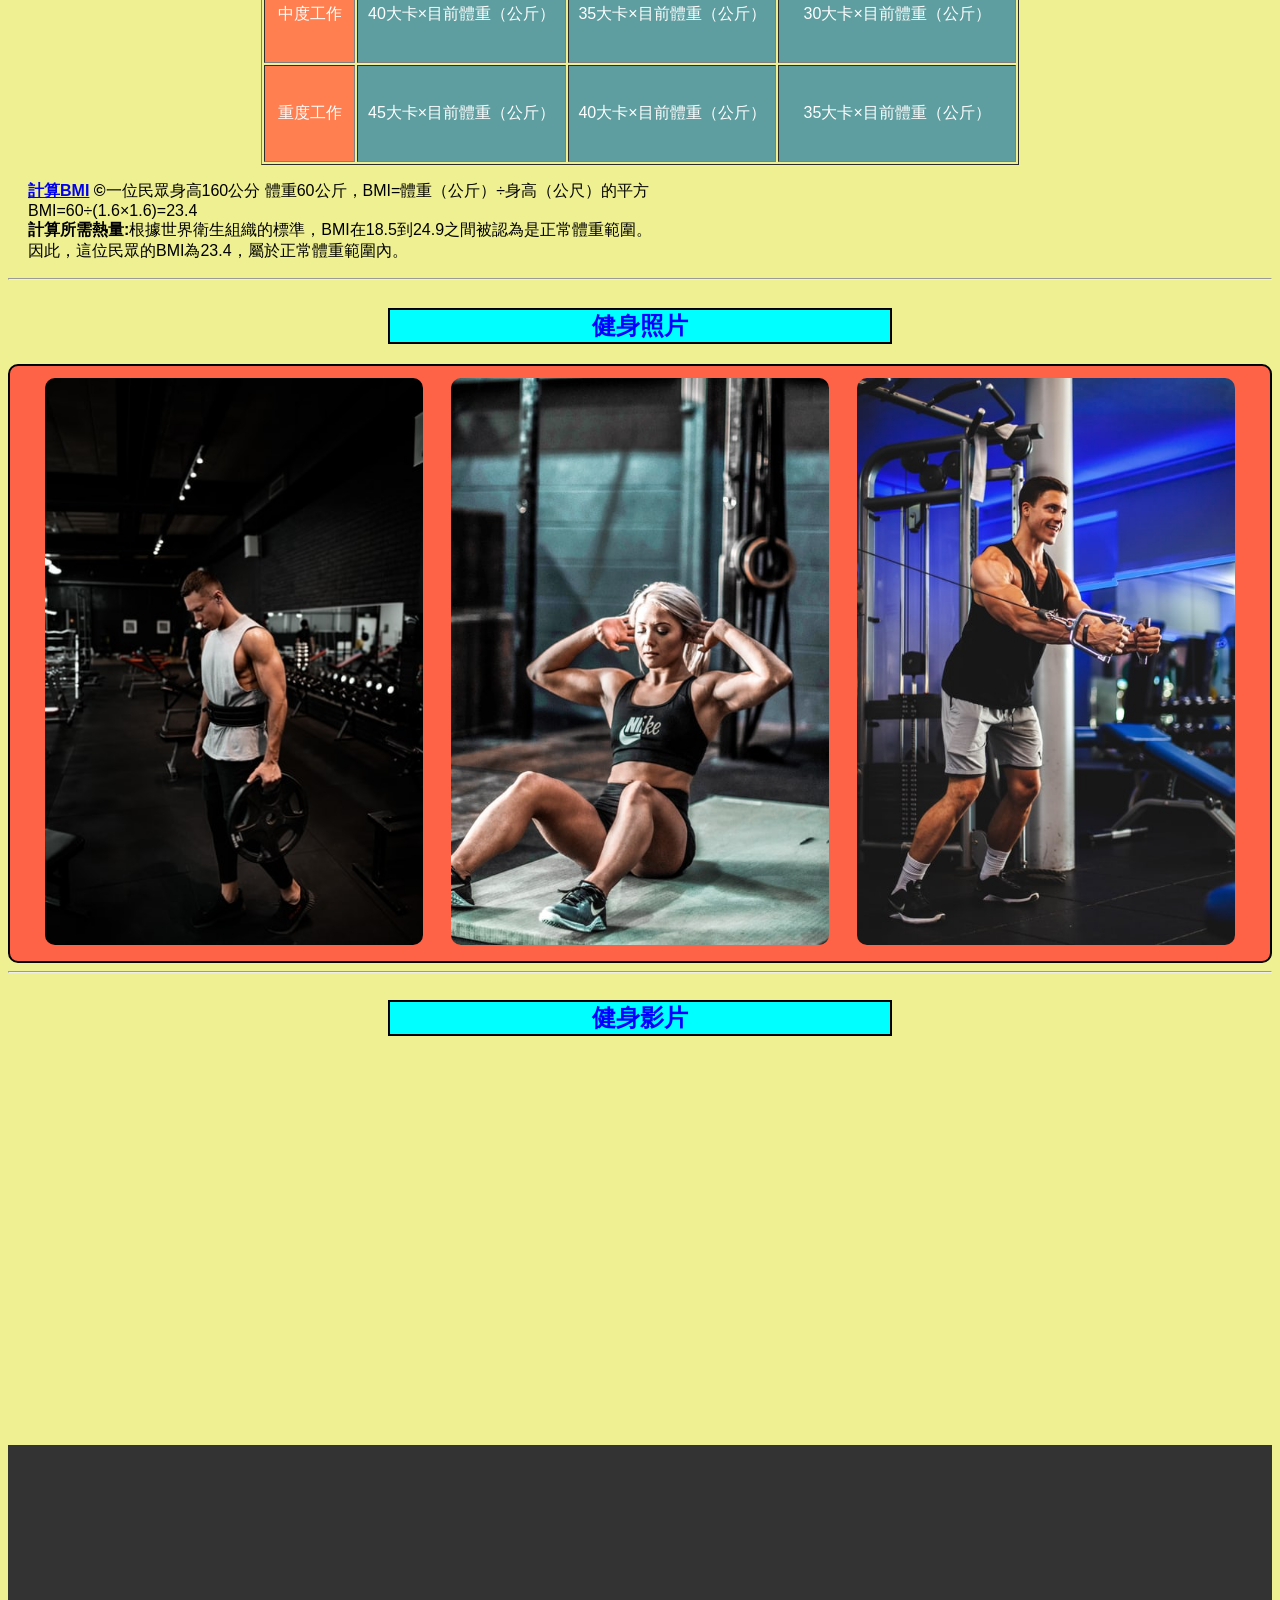
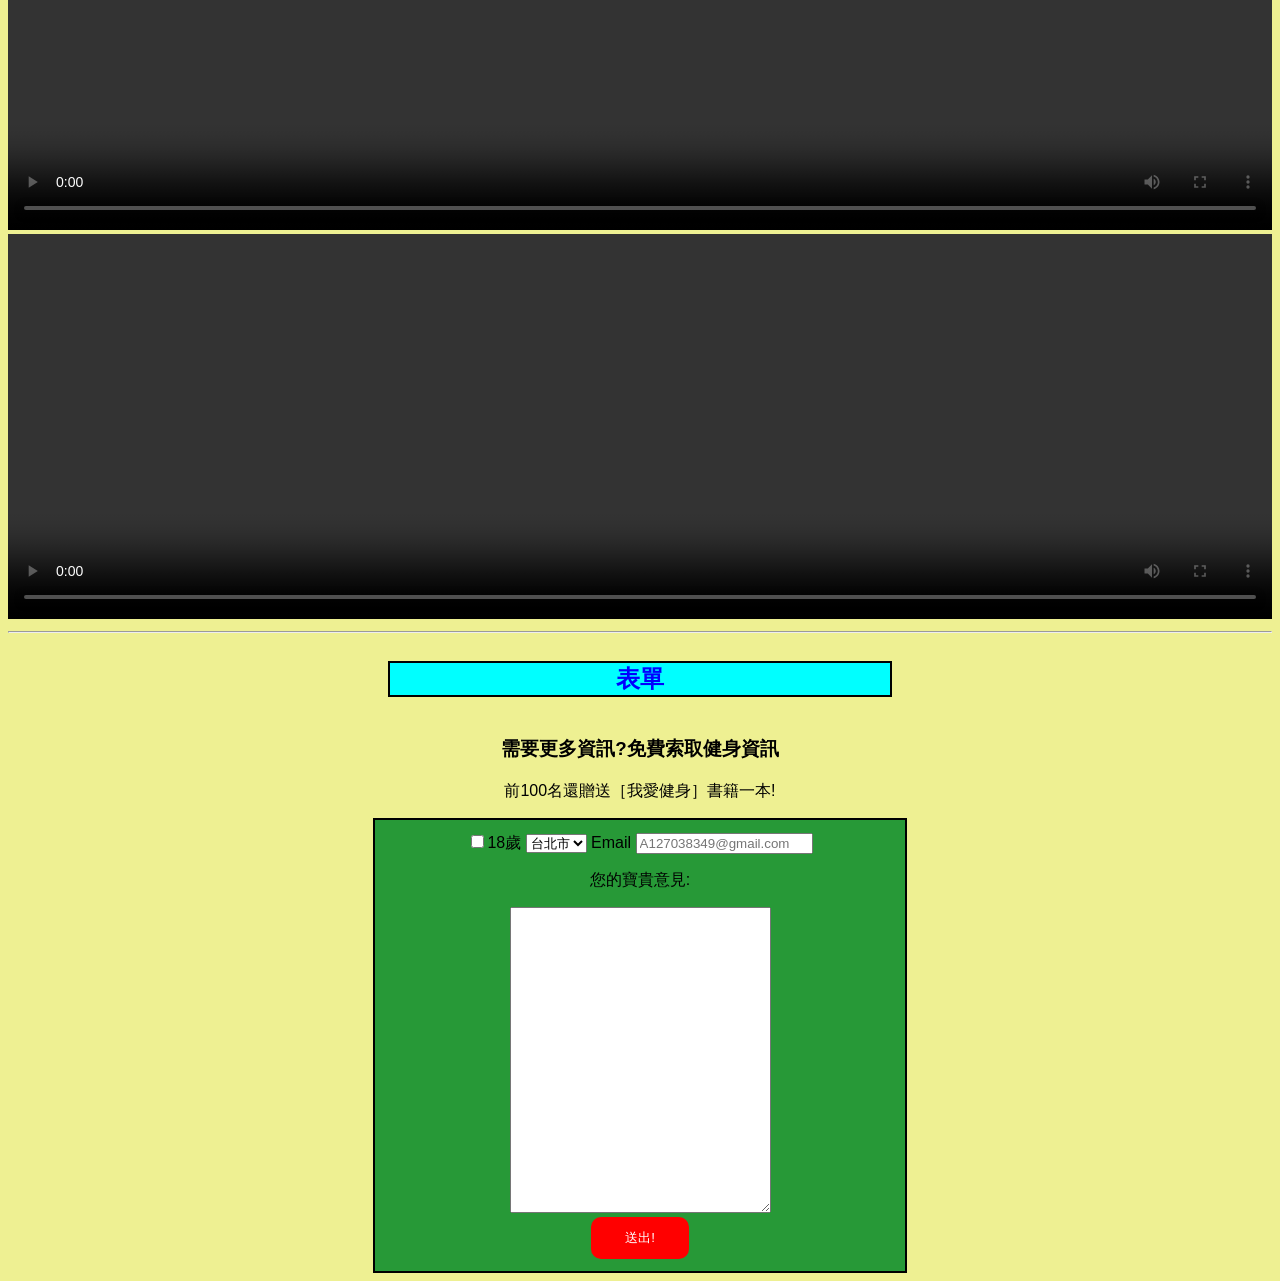
==== commit ed077401: "完成表格樣式設計" ====
--- a/index.html
+++ b/index.html
@@ -5,72 +5,66 @@
     <meta charset="UTF-8">
     <meta name="viewport" content="width=device-width, initial-scale=1.0">
     <title>Document</title>
-    <style>
-        body {
-            text-align: center;
-            background-color: rgb(238, 240, 146);
-        }
-
-        .sub-title {
-            background-color: aqua;
-            color: blue;
-        }
-    </style>
+    <link rel="stylesheet" href="css/style.css">
 </head>
-<style>
-
-</style>
 
 <body>
     <!-- 內容區 -->
     <h1 style="background-color: brown;color: white;">何謂健身?</h1>
     <img width="100%" height="400pxpx"
         src="https://cc.tvbs.com.tw/img/program/upload/2023/09/21/20230921185731-5cce9eea.jpg" alt="">
-    <h3>健身，英文稱為workout，健身這兩個字拆開來的意思就是健康身體，<br>
-        通過各種運動方式或方法來增強力量、增加肌肉量、柔韌性、耐力，<br>以及提高協調和控制身體各部分的能力來使我們的身體更強健。
-    </h3>
-    <p>
-        <em>
-            除了塑造好身材，透過健身可以刺激我們身體的肌肉，再搭配飲食的控制，這能大大幫助我們的肌肉量增加，<br>
-            以及讓我們的肌肉更加的結實。
-            如果你對健身仍然保持著懷疑的態度，<br>
-            那你大可以去看看你喜歡的健身老戲骨幹，他們是如何做到年過50/60歲，<br>
-            依舊在
-            舞臺上或者是電影螢幕上綻放光彩。</em>
-        <b>
-            <u>答案就是堅持運動健身!</u>
-        </b>
-    </p>
+
+    <div class="content">
+        <h3>健身，英文稱為workout，健身這兩個字拆開來的意思就是健康身體，<br>
+            通過各種運動方式或方法來增強力量、增加肌肉量、柔韌性、耐力，<br>以及提高協調和控制身體各部分的能力來使我們的身體更強健。
+        </h3>
+        <p>
+            <em>
+                除了塑造好身材，透過健身可以刺激我們身體的肌肉，再搭配飲食的控制，這能大大幫助我們的肌肉量增加，<br>
+                以及讓我們的肌肉更加的結實。
+                如果你對健身仍然保持著懷疑的態度，<br>
+                那你大可以去看看你喜歡的健身老戲骨幹，他們是如何做到年過50/60歲，<br>
+                依舊在
+                舞臺上或者是電影螢幕上綻放光彩。</em>
+            <b>
+                <u>答案就是堅持運動健身!</u>
+            </b>
+        </p>
+    </div>
     <hr>
     <h2 class="sub-title">健身的10個好處</h2>
-    <ol type="1" style="text-align: left;">
-        <li>增強肌肉力量</li>
-        <li>提高心肺功能</li>
-        <li>改善身體姿勢</li>
-        <li>減少體脂，塑造好身材</li>
-        <li>增強骨骼密度</li>
-        <li>提升免疫力</li>
-        <li>改善睡眠品質</li>
-        <li>減輕壓力，提升心情</li>
-        <li>延緩衰老過程</li>
-        <li>提高生活品質</li>
-    </ol>
+    <div class="content">
+        <ol type="1" style="text-align: left;">
+            <li>增強肌肉力量</li>
+            <li>提高心肺功能</li>
+            <li>改善身體姿勢</li>
+            <li>減少體脂，塑造好身材</li>
+            <li>增強骨骼密度</li>
+            <li>提升免疫力</li>
+            <li>改善睡眠品質</li>
+            <li>減輕壓力，提升心情</li>
+            <li>延緩衰老過程</li>
+            <li>提高生活品質</li>
+        </ol>
+    </div>
     <hr>
     <h2 class="sub-title">好文章連結</h2>
-    <li>
-        <a target="_blank" href="https://www.youtube.com/shorts/a7CHqhhea0I">AI與人腦價值</a>
-        <br>
-    </li>
-    <li>
-        <a target="_blank" href="https://www.youtube.com/shorts/a7CHqhhea0I">AI與人腦價值</a>
-        <br>
-    </li>
-    <li>
-        <a target="_blank" href="https://www.youtube.com/shorts/a7CHqhhea0I">AI與人腦價值</a>
-    </li>
+    <div class="content">
+        <li>
+            <a target="_blank" href="https://www.youtube.com/shorts/a7CHqhhea0I">AI與人腦價值</a>
+            <br>
+        </li>
+        <li>
+            <a target="_blank" href="https://www.youtube.com/shorts/a7CHqhhea0I">AI與人腦價值</a>
+            <br>
+        </li>
+        <li>
+            <a target="_blank" href="https://www.youtube.com/shorts/a7CHqhhea0I">AI與人腦價值</a>
+        </li>
+    </div>
     <hr>
     <h2 class="sub-title">一天所需卡路里</h2>
-    <table border="1">
+    <table border="1" id="bmiTable">
         <thead>
             <tr>
                 <th>每天活動量</th>
@@ -98,38 +92,49 @@
             </tr>
         </thead>
     </table>
-    <p>
-        <b><a href="bmi.html">計算BMI</a>
-            &copy;</b>一位民眾身高160公分
-        體重60公斤，BMI=體重（公斤）÷身高（公尺）的平方<br>
-        BMI=60÷(1.6×1.6)=23.4<br>
-        <b>計算所需熱量:</b>根據世界衛生組織的標準，BMI在18.5到24.9之間被認為是正常體重範圍。<br>
-        因此，這位民眾的BMI為23.4，屬於正常體重範圍內。
-    </p>
+    <div class="c-bmi">
+        <p>
+            <b><a href="bmi.html">計算BMI</a>
+                &copy;</b>一位民眾身高160公分
+            體重60公斤，BMI=體重（公斤）÷身高（公尺）的平方<br>
+            BMI=60÷(1.6×1.6)=23.4<br>
+            <b>計算所需熱量:</b>根據世界衛生組織的標準，BMI在18.5到24.9之間被認為是正常體重範圍。<br>
+            因此，這位民眾的BMI為23.4，屬於正常體重範圍內。
+        </p>
+    </div>
     <hr>
     <h2 class="sub-title">健身照片</h2>
-    <img width="33%" src="img/pic-1.jpg" alt="圖片消失!">
-    <img width="33%" src="img/pic-2.jpg" alt="圖片消失!">
-    <img width="33%" src="img/pic-3.jpg" alt="圖片消失!">
+
+    <div id="image">
+        <img src="img/pic-1.jpg" alt="圖片消失!">
+        <img src="img/pic-2.jpg" alt="圖片消失!">
+        <img src="img/pic-3.jpg" alt="圖片消失!">
+    </div>
     <hr>
     <h2 class="sub-title">健身影片</h2>
-    <iframe width="45%" height="385" src="https://www.youtube.com/embed/LFZp7wC01Dg" title="七分鐘運動 - 最基礎心肺有氧（無跳躍，低衝擊）"
-        frameborder="0" allow="accelerometer;
+    <div>
+        <iframe width="45%" height="385" src="https://www.youtube.com/embed/LFZp7wC01Dg"
+            title="七分鐘運動 - 最基礎心肺有氧（無跳躍，低衝擊）" frameborder="0" allow="accelerometer;
      autoplay; clipboard-write; encrypted-media; gyroscope; picture-in-picture; web-share"
-        referrerpolicy="strict-origin-when-cross-origin" allowfullscreen></iframe>
-    <iframe width="45%" height="385" src="https://www.youtube.com/embed/JA06aTbSiJY" title="美女健身聯盟   yoga"
-        frameborder="0" allow="accelerometer; autoplay; 
+            referrerpolicy="strict-origin-when-cross-origin" allowfullscreen></iframe>
+        <iframe width="45%" height="385" src="https://www.youtube.com/embed/JA06aTbSiJY" title="美女健身聯盟   yoga"
+            frameborder="0" allow="accelerometer; autoplay; 
     clipboard-write; encrypted-media; gyroscope; picture-in-picture; web-share"
-        referrerpolicy="strict-origin-when-cross-origin" allowfullscreen></iframe>
-    <video width="100%" height="385" controls>
-        <source src="video/IMG_2288.MOV" type="video/mp4">
-        您的瀏覽器不支援視頻播放。
-    </video>
+            referrerpolicy="strict-origin-when-cross-origin" allowfullscreen></iframe>
+        <video width="100%" height="385" controls>
+            <source src="video/IMG_2288.MOV" type="video/mp4">
+            您的瀏覽器不支援視頻播放。
+        </video>
+        <video width="100%" height="385" controls>
+            <source src="video/KHGC6917.MP4" type="video/mp4">
+            您的瀏覽器不支援視頻播放。
+        </video>
+    </div>
     <hr>
     <h2 class="sub-title">表單</h2>
     <h3>需要更多資訊?免費索取健身資訊</h3>
     <p>前100名還贈送［我愛健身］書籍一本!</p>
-    <form action="">
+    <form action="" id="forms">
         <input type="checkbox" name="age">18歲
         <select name="city" id="city">
             <option value="台北市">台北市</option>
@@ -144,21 +149,6 @@
         <br>
         <button type="submit">送出!</button>
     </form>
-
-
-
-
-
-
-
-
-
-
-
-
-
-
-
 </body>
 
 </html>
--- a/css/style.css
+++ b/css/style.css
@@ -0,0 +1,75 @@
+body {
+            text-align: center;
+            background-color: rgb(238, 240, 146);
+            font-family: 'Trebuchet MS', 'Lucida Sans Unicode', 'Lucida Grande', 'Lucida Sans', Arial, sans-serif;
+        }
+
+        .sub-title {
+            background-color: aqua;
+            color: blue;
+        }
+
+        .content {
+            background-color: tomato;
+            padding: 12px 24px;
+        }
+
+        #image {
+            background-color: tomato;
+            border-radius: 10px;
+            border: solid 2px black;
+        }
+
+        #image img {
+            margin: 12px;
+            width: 30%;
+            border-radius: 10px;
+        }
+
+        #bmiTable {
+            width: 60%;
+            height: 400px;
+            margin: 0 auto;
+        }
+
+        #bmiTable th {
+            background-color: chartreuse;
+        }
+
+        #bmiTable td {
+            background-color: cadetblue;
+            color: white;
+            text-align: center;
+        }
+
+        .c-bmi {
+            text-align: left;
+            margin-left: 20px;
+        }
+
+        #bmiTable td:first-child {
+            background-color: coral;
+        }
+
+        h2 {
+            display: inline-block;
+            width: 500px;
+            border: solid 2px black;
+        }
+
+        form {
+            background-color: rgb(39, 153, 55);
+            border: solid 2px black;
+            width: 40%;
+            display: inline-block;
+            padding: 12px 12px;
+            font-family: Impact, Haettenschweiler, 'Arial Narrow Bold', sans-serif;
+        }
+
+        button {
+            color: white;
+            background-color: red;
+            border: none;
+            border-radius: 10px;
+            padding: 12px 34px;
+        }
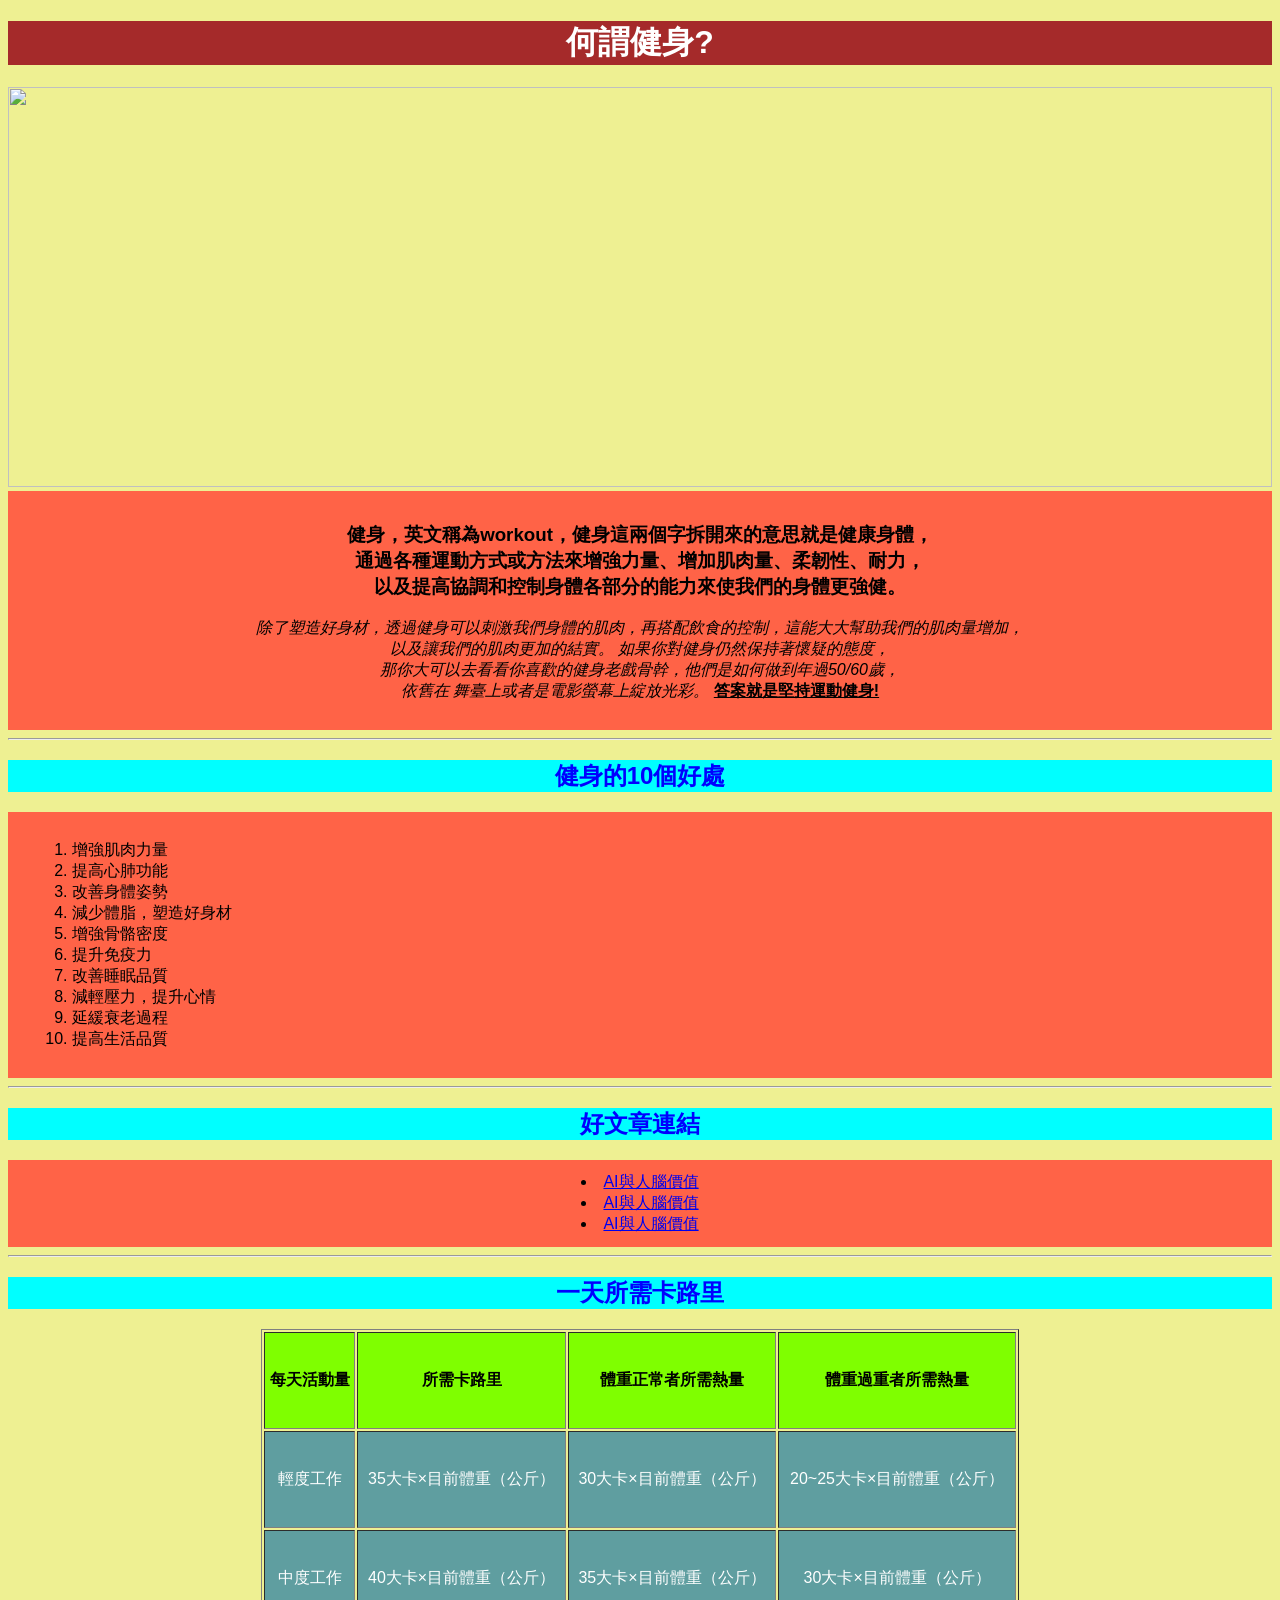
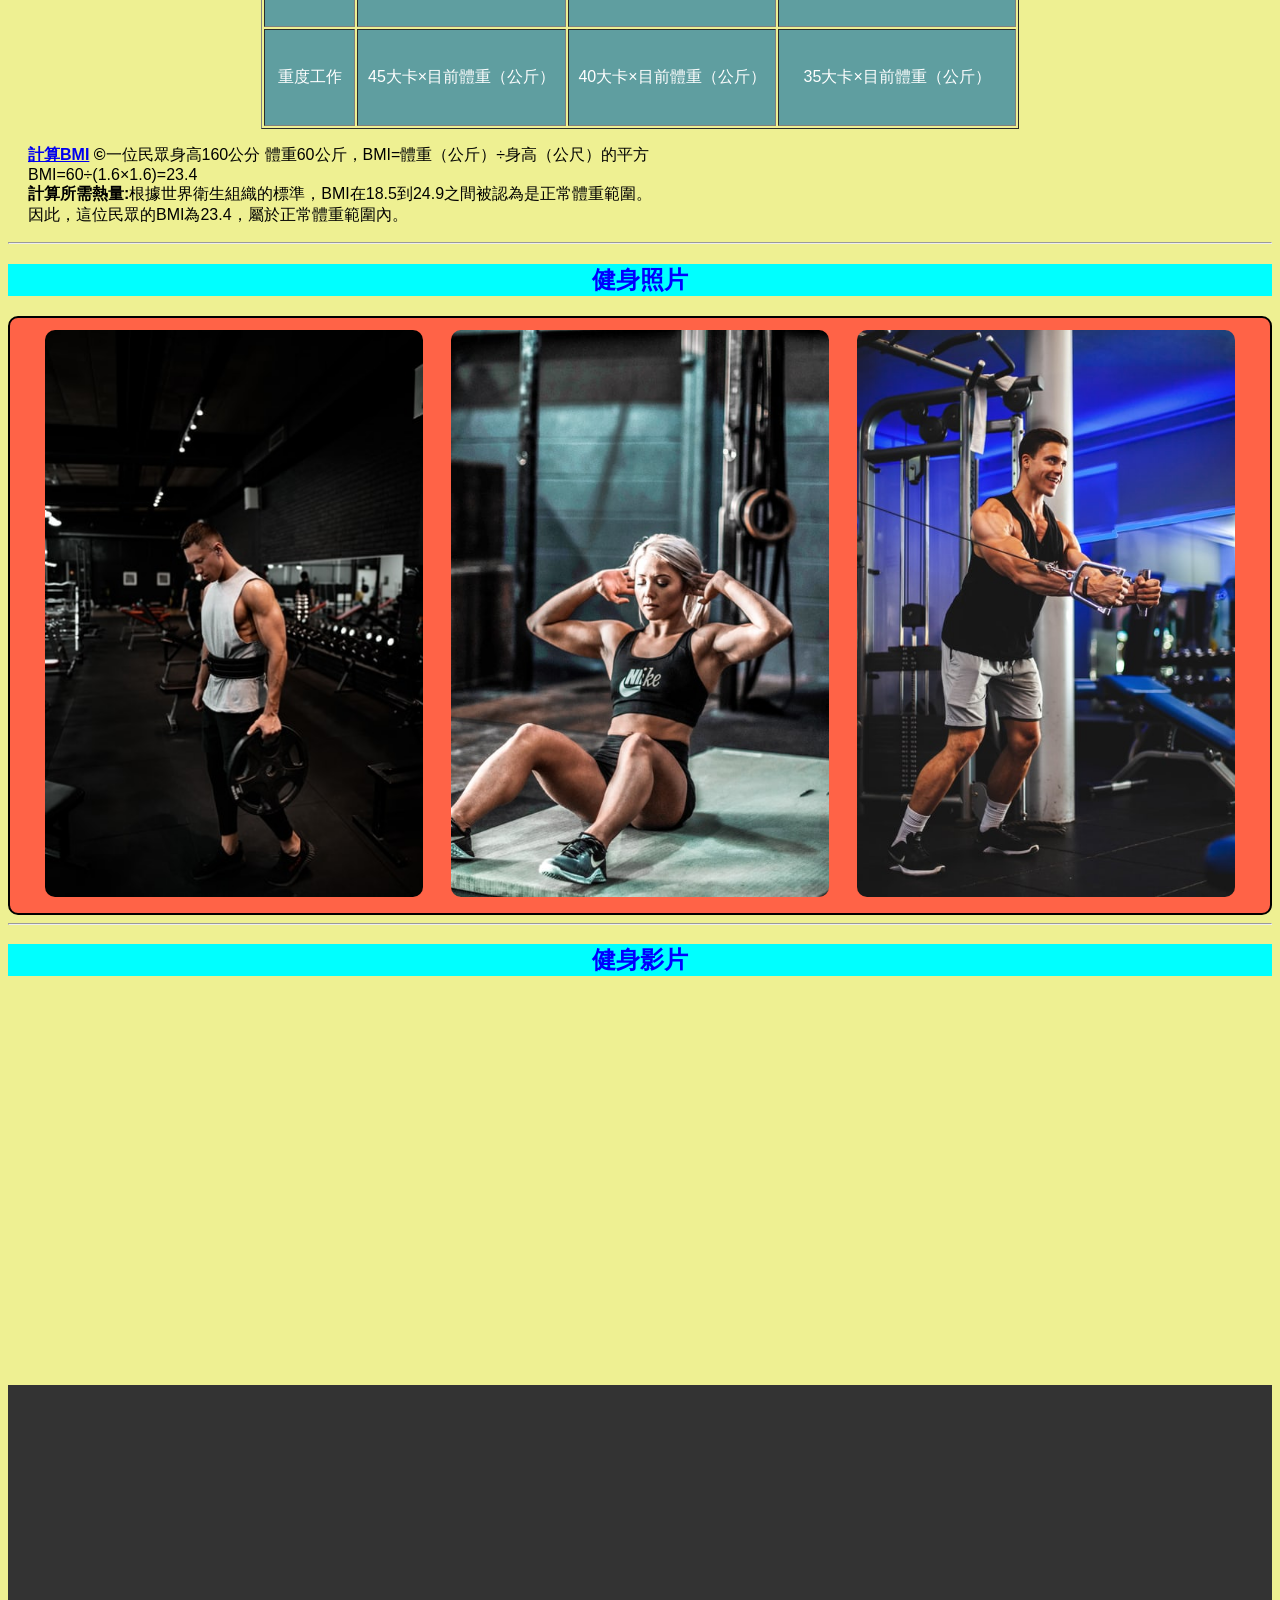
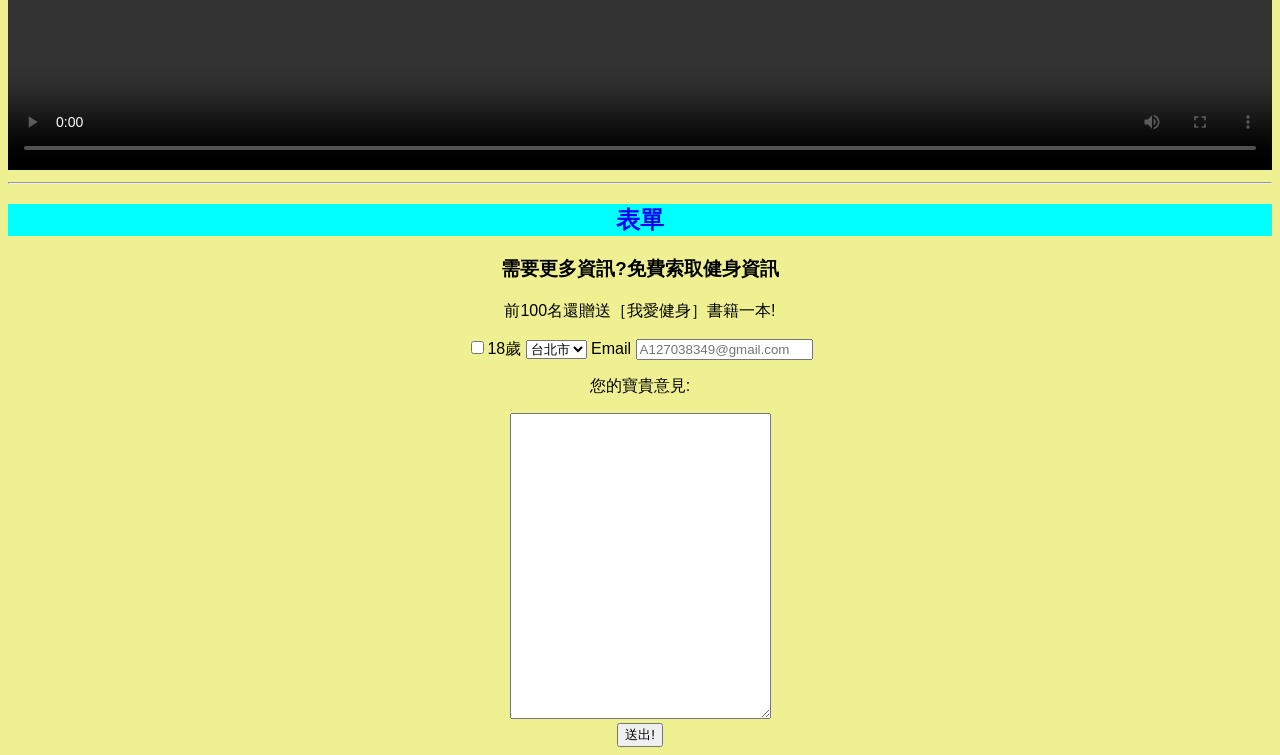
==== commit 1d81a5c2: "完成表格樣式設計" ====
--- a/index.html
+++ b/index.html
@@ -5,8 +5,60 @@
     <meta charset="UTF-8">
     <meta name="viewport" content="width=device-width, initial-scale=1.0">
     <title>Document</title>
-    <link rel="stylesheet" href="css/style.css">
+    <style>
+        body {
+            text-align: center;
+            background-color: rgb(238, 240, 146);
+            font-family: 'Trebuchet MS', 'Lucida Sans Unicode', 'Lucida Grande', 'Lucida Sans', Arial, sans-serif;
+        }
+
+        .sub-title {
+            background-color: aqua;
+            color: blue;
+        }
+
+        .content {
+            background-color: tomato;
+            padding: 12px 24px;
+        }
+
+        #image {
+            background-color: tomato;
+            border-radius: 10px;
+            border: solid 2px black;
+        }
+
+        #image img {
+            margin: 12px;
+            width: 30%;
+            border-radius: 10px;
+        }
+
+        #bmiTable {
+            width: 60%;
+            height: 400px;
+            margin: 0 auto;
+        }
+
+        #bmiTable th {
+            background-color: chartreuse;
+        }
+
+        #bmiTable td {
+            background-color: cadetblue;
+            color: white;
+            text-align: center;
+        }
+
+        .c-bmi {
+            text-align: left;
+            margin-left: 20px;
+        }
+    </style>
 </head>
+<style>
+
+</style>
 
 <body>
     <!-- 內容區 -->
@@ -112,29 +164,23 @@
     </div>
     <hr>
     <h2 class="sub-title">健身影片</h2>
-    <div>
-        <iframe width="45%" height="385" src="https://www.youtube.com/embed/LFZp7wC01Dg"
-            title="七分鐘運動 - 最基礎心肺有氧（無跳躍，低衝擊）" frameborder="0" allow="accelerometer;
+    <iframe width="45%" height="385" src="https://www.youtube.com/embed/LFZp7wC01Dg" title="七分鐘運動 - 最基礎心肺有氧（無跳躍，低衝擊）"
+        frameborder="0" allow="accelerometer;
      autoplay; clipboard-write; encrypted-media; gyroscope; picture-in-picture; web-share"
-            referrerpolicy="strict-origin-when-cross-origin" allowfullscreen></iframe>
-        <iframe width="45%" height="385" src="https://www.youtube.com/embed/JA06aTbSiJY" title="美女健身聯盟   yoga"
-            frameborder="0" allow="accelerometer; autoplay; 
+        referrerpolicy="strict-origin-when-cross-origin" allowfullscreen></iframe>
+    <iframe width="45%" height="385" src="https://www.youtube.com/embed/JA06aTbSiJY" title="美女健身聯盟   yoga"
+        frameborder="0" allow="accelerometer; autoplay; 
     clipboard-write; encrypted-media; gyroscope; picture-in-picture; web-share"
-            referrerpolicy="strict-origin-when-cross-origin" allowfullscreen></iframe>
-        <video width="100%" height="385" controls>
-            <source src="video/IMG_2288.MOV" type="video/mp4">
-            您的瀏覽器不支援視頻播放。
-        </video>
-        <video width="100%" height="385" controls>
-            <source src="video/KHGC6917.MP4" type="video/mp4">
-            您的瀏覽器不支援視頻播放。
-        </video>
-    </div>
+        referrerpolicy="strict-origin-when-cross-origin" allowfullscreen></iframe>
+    <video width="100%" height="385" controls>
+        <source src="video/IMG_2288.MOV" type="video/mp4">
+        您的瀏覽器不支援視頻播放。
+    </video>
     <hr>
     <h2 class="sub-title">表單</h2>
     <h3>需要更多資訊?免費索取健身資訊</h3>
     <p>前100名還贈送［我愛健身］書籍一本!</p>
-    <form action="" id="forms">
+    <form action="">
         <input type="checkbox" name="age">18歲
         <select name="city" id="city">
             <option value="台北市">台北市</option>
@@ -149,6 +195,21 @@
         <br>
         <button type="submit">送出!</button>
     </form>
+
+
+
+
+
+
+
+
+
+
+
+
+
+
+
 </body>
 
 </html>
